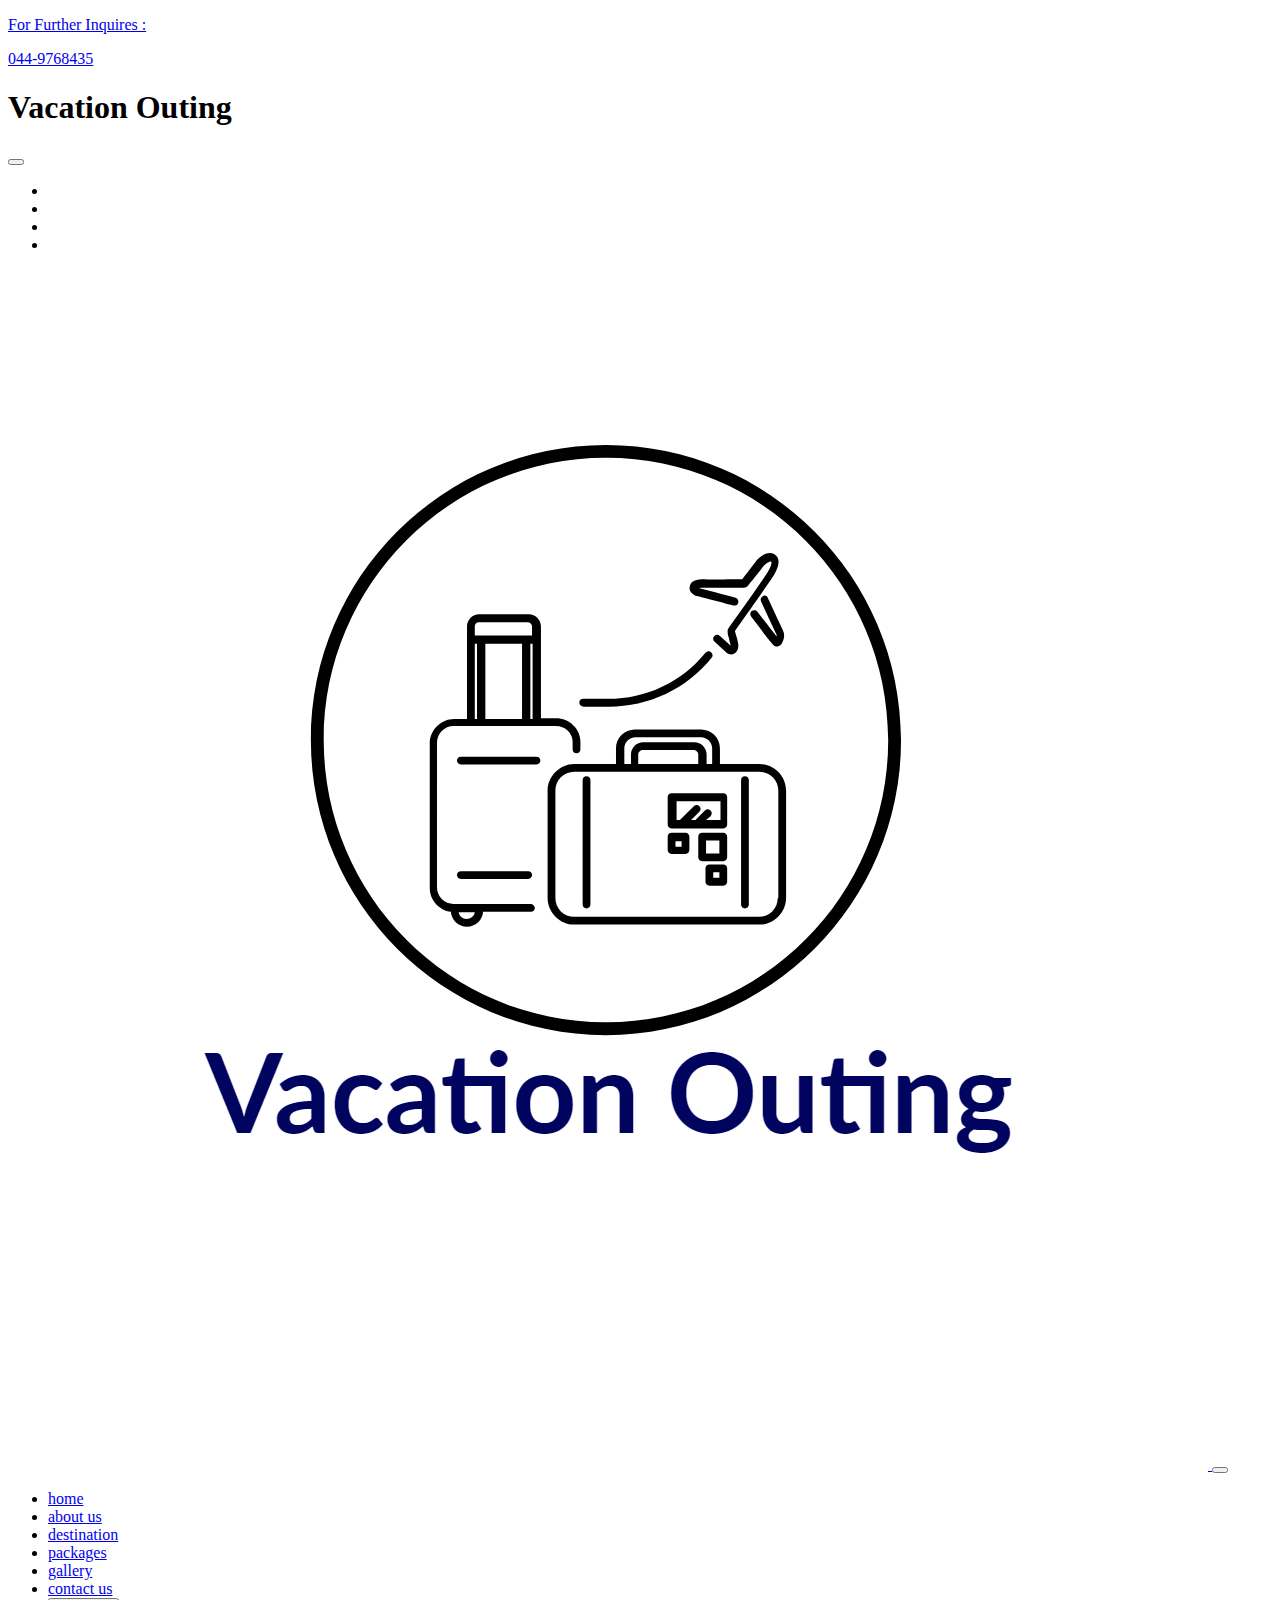
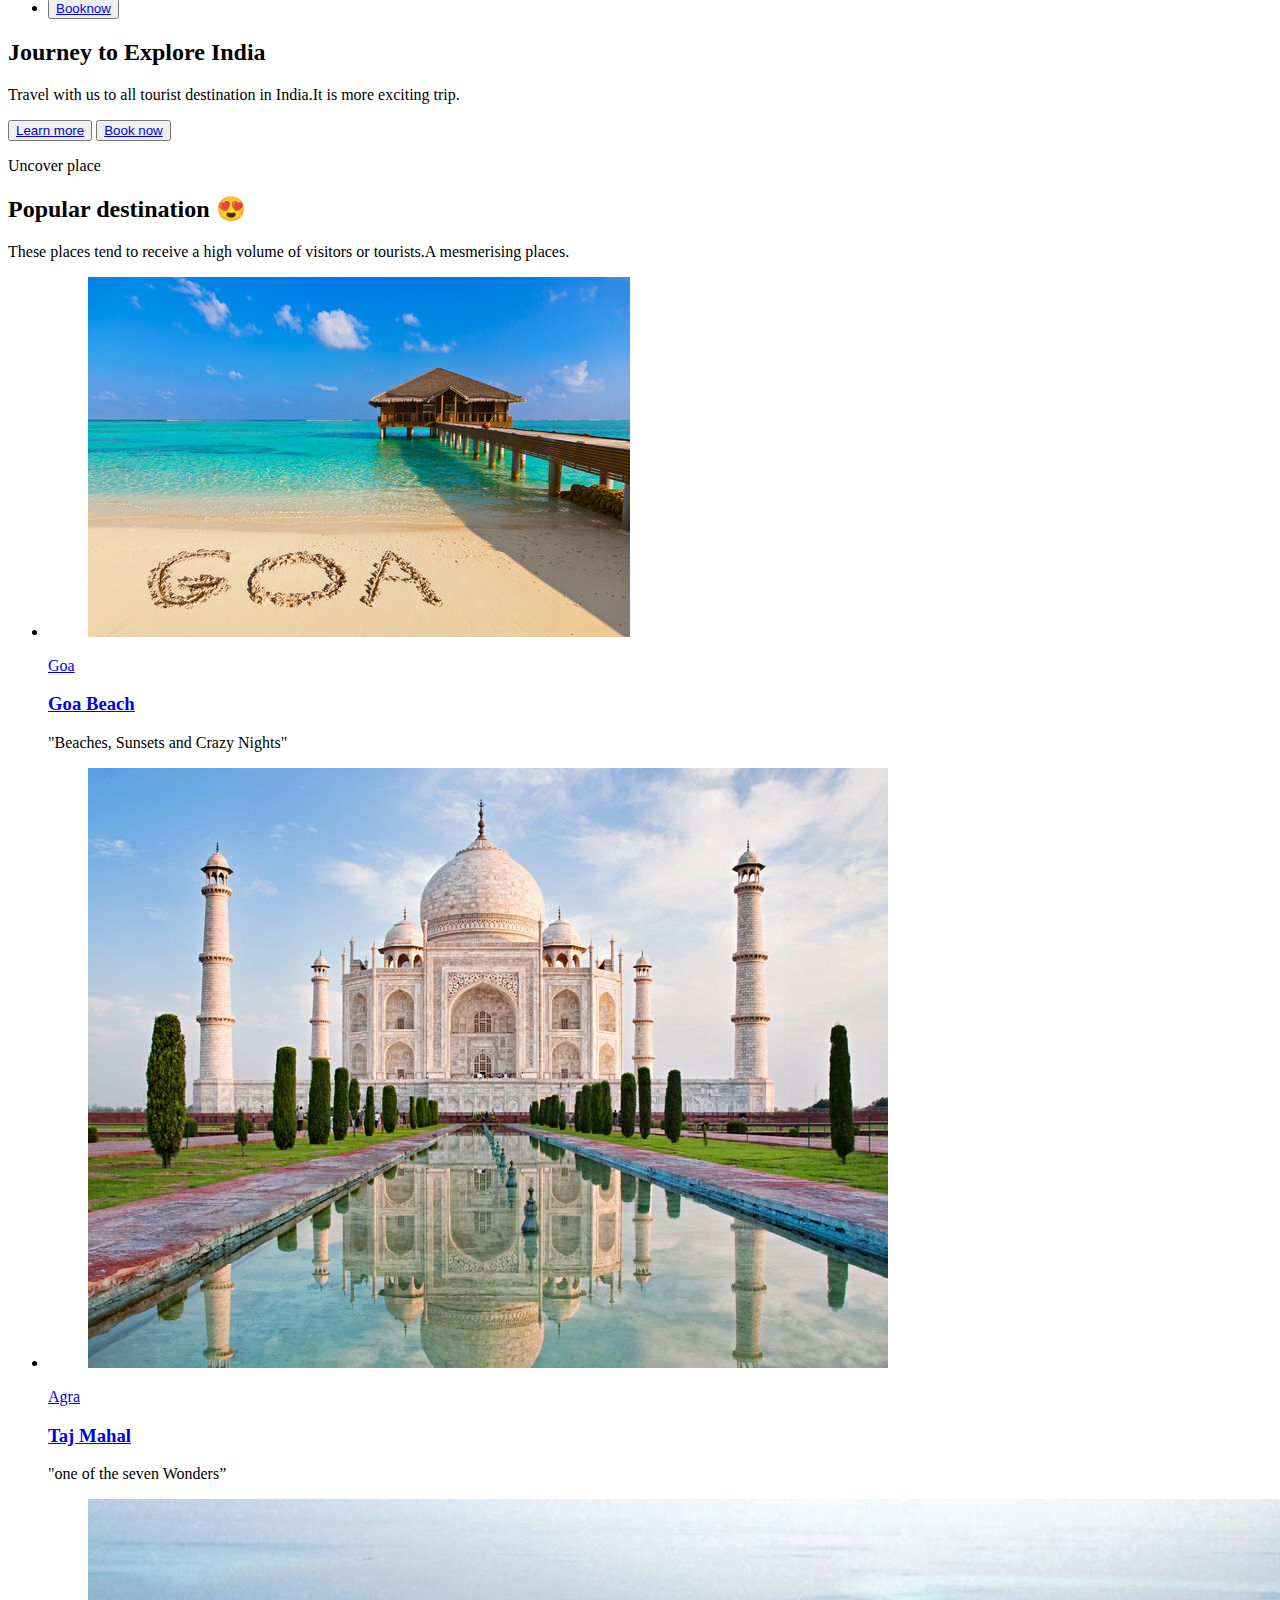
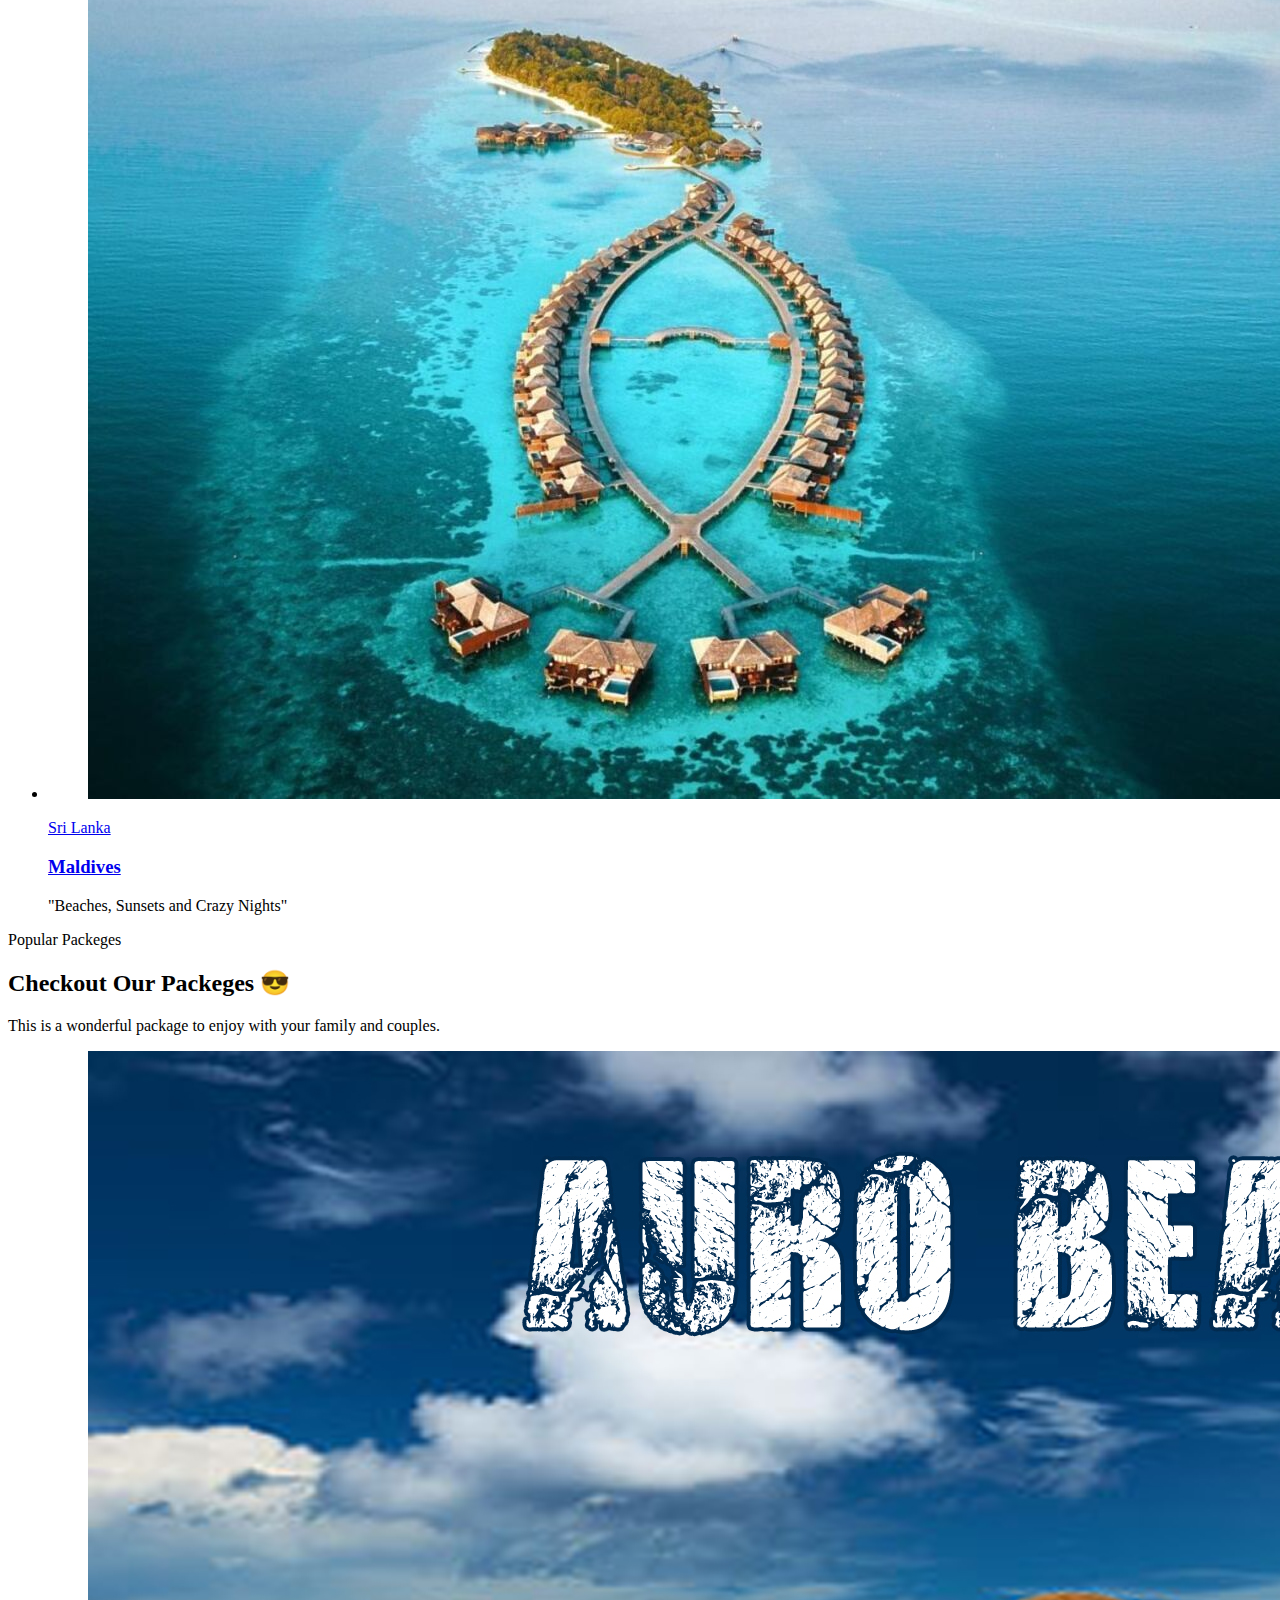
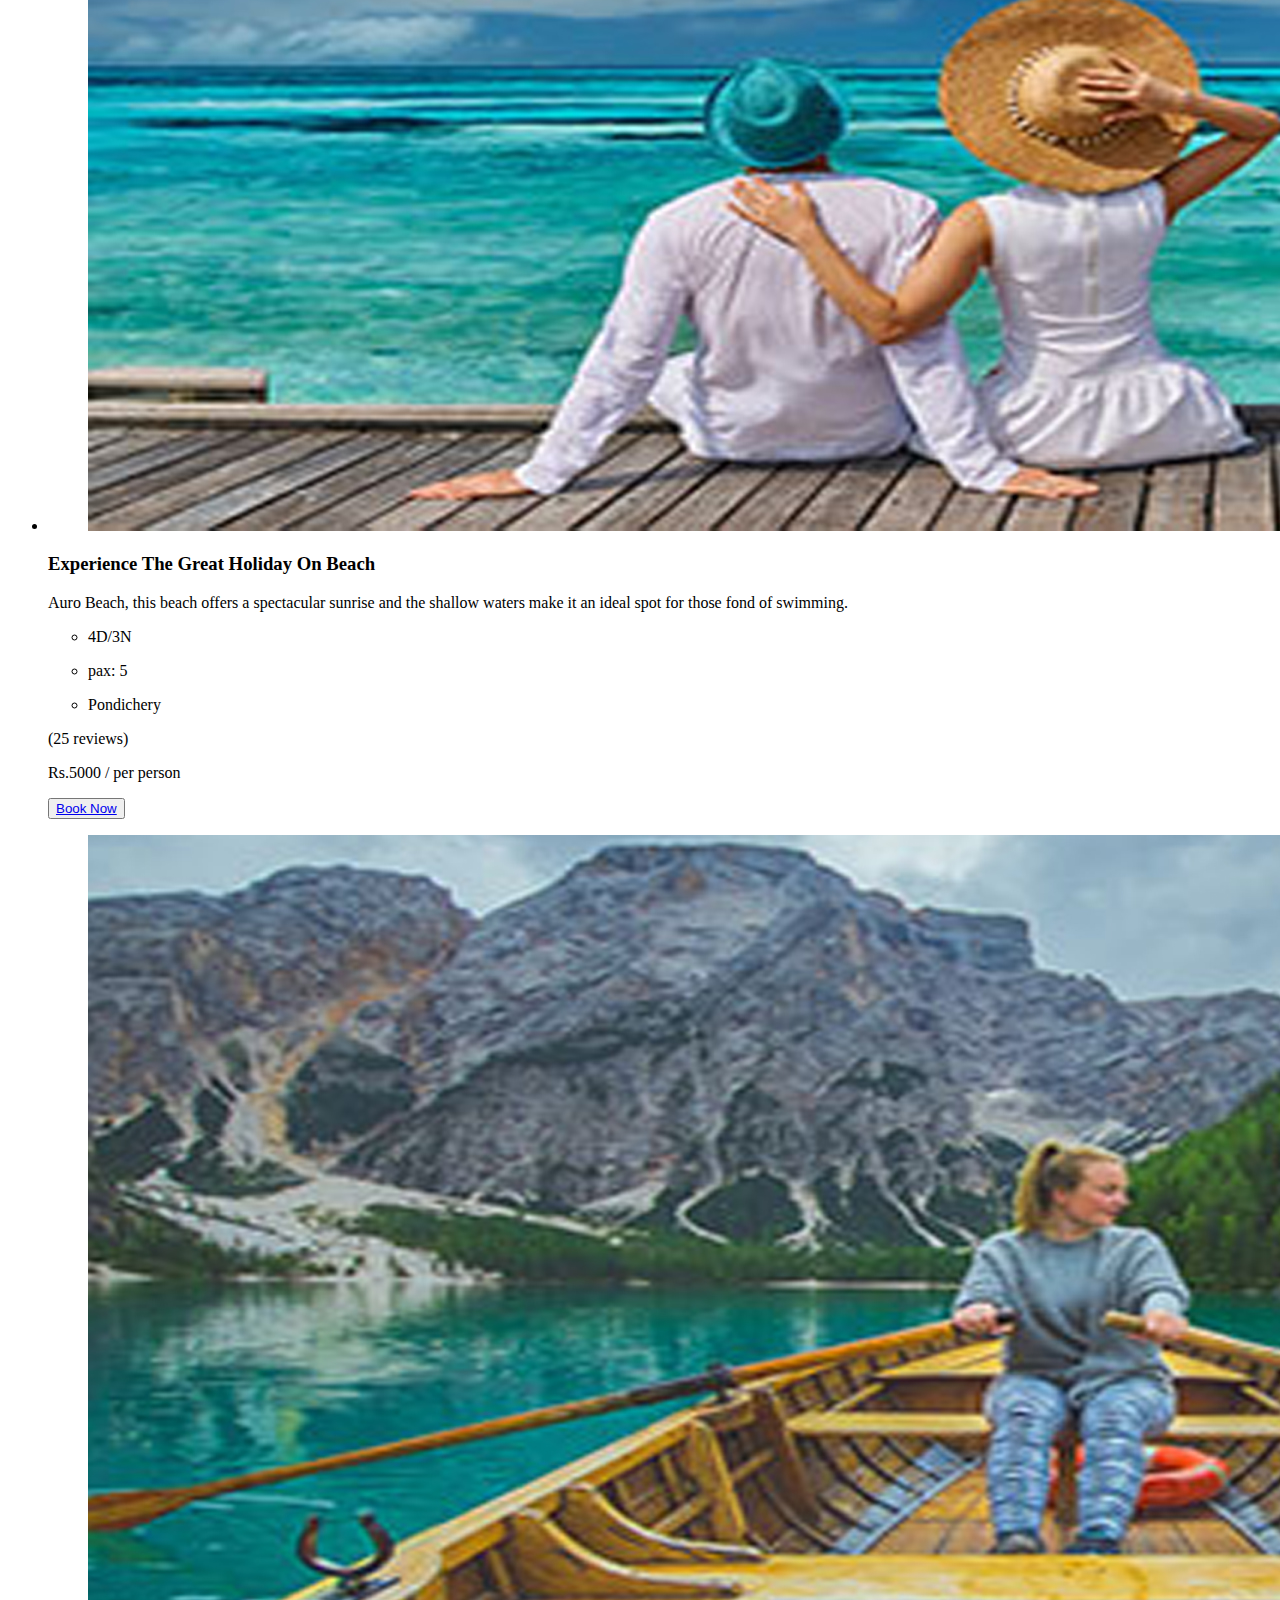
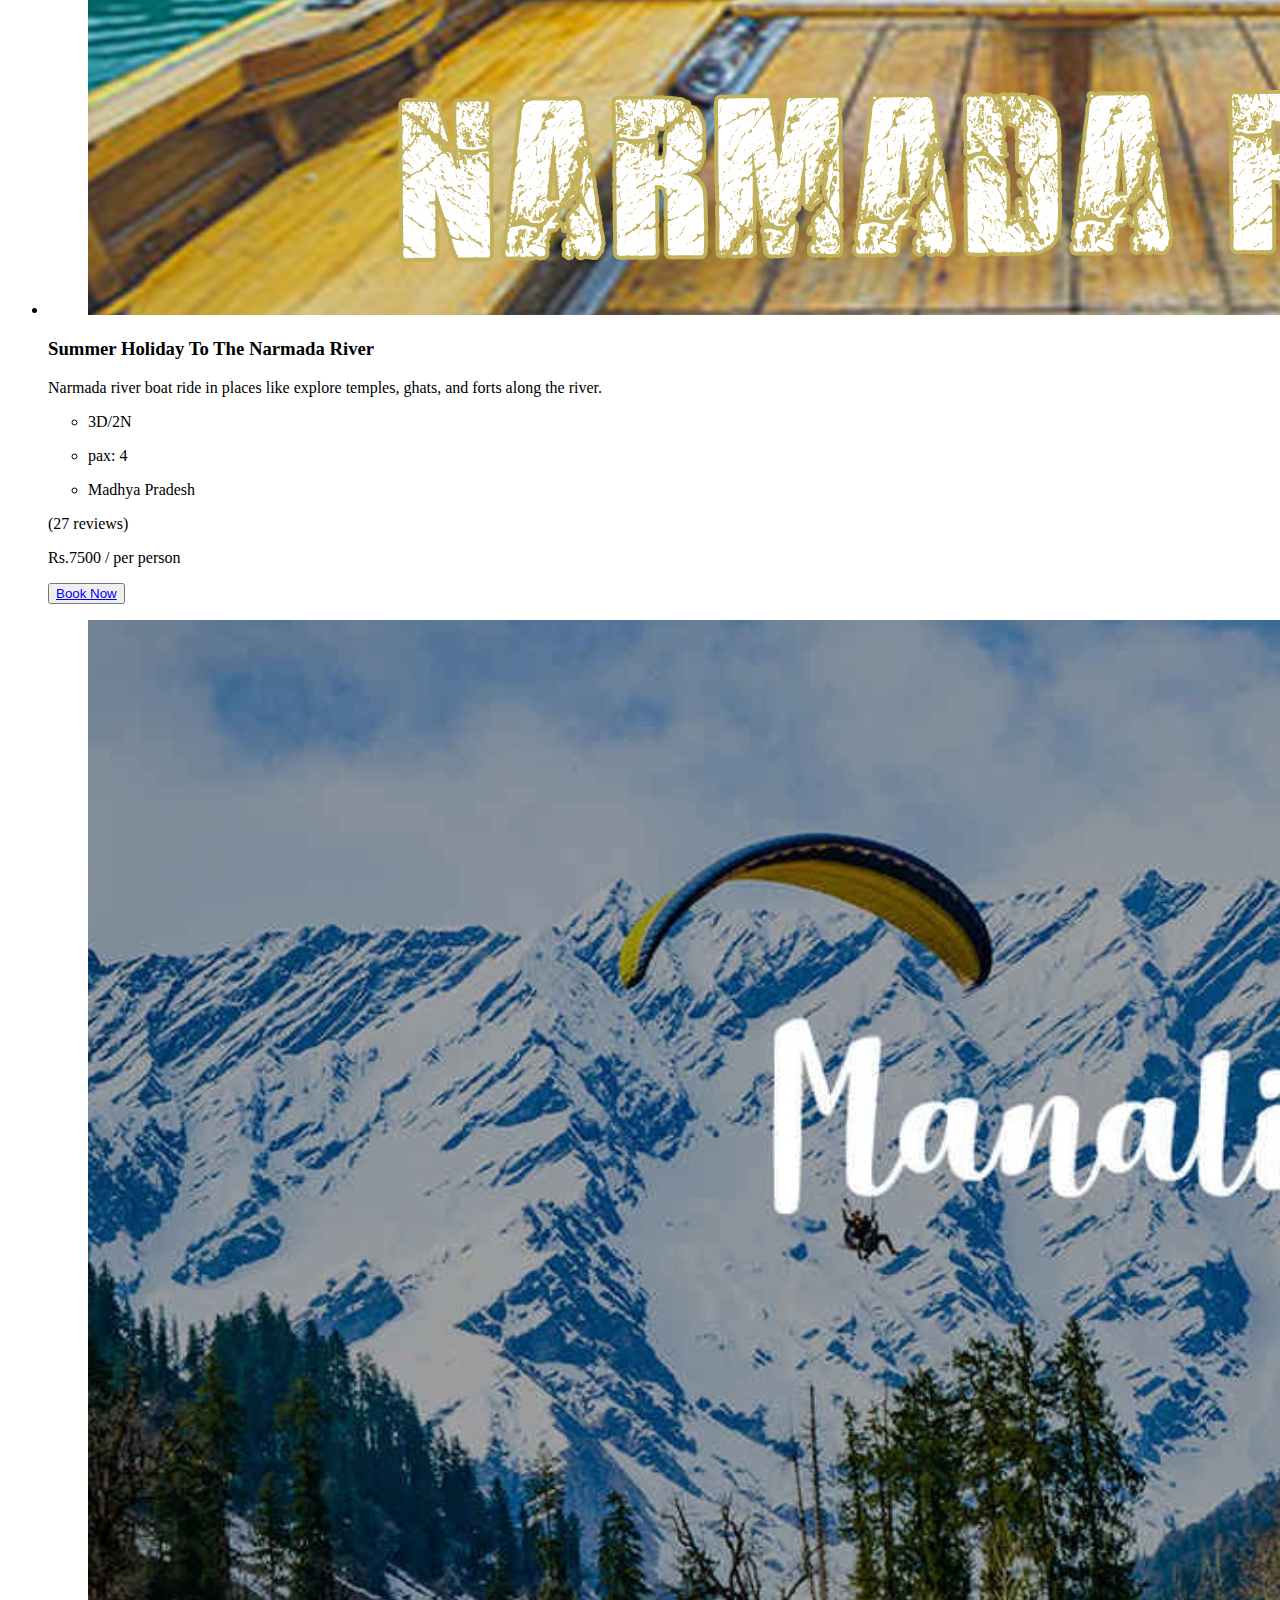
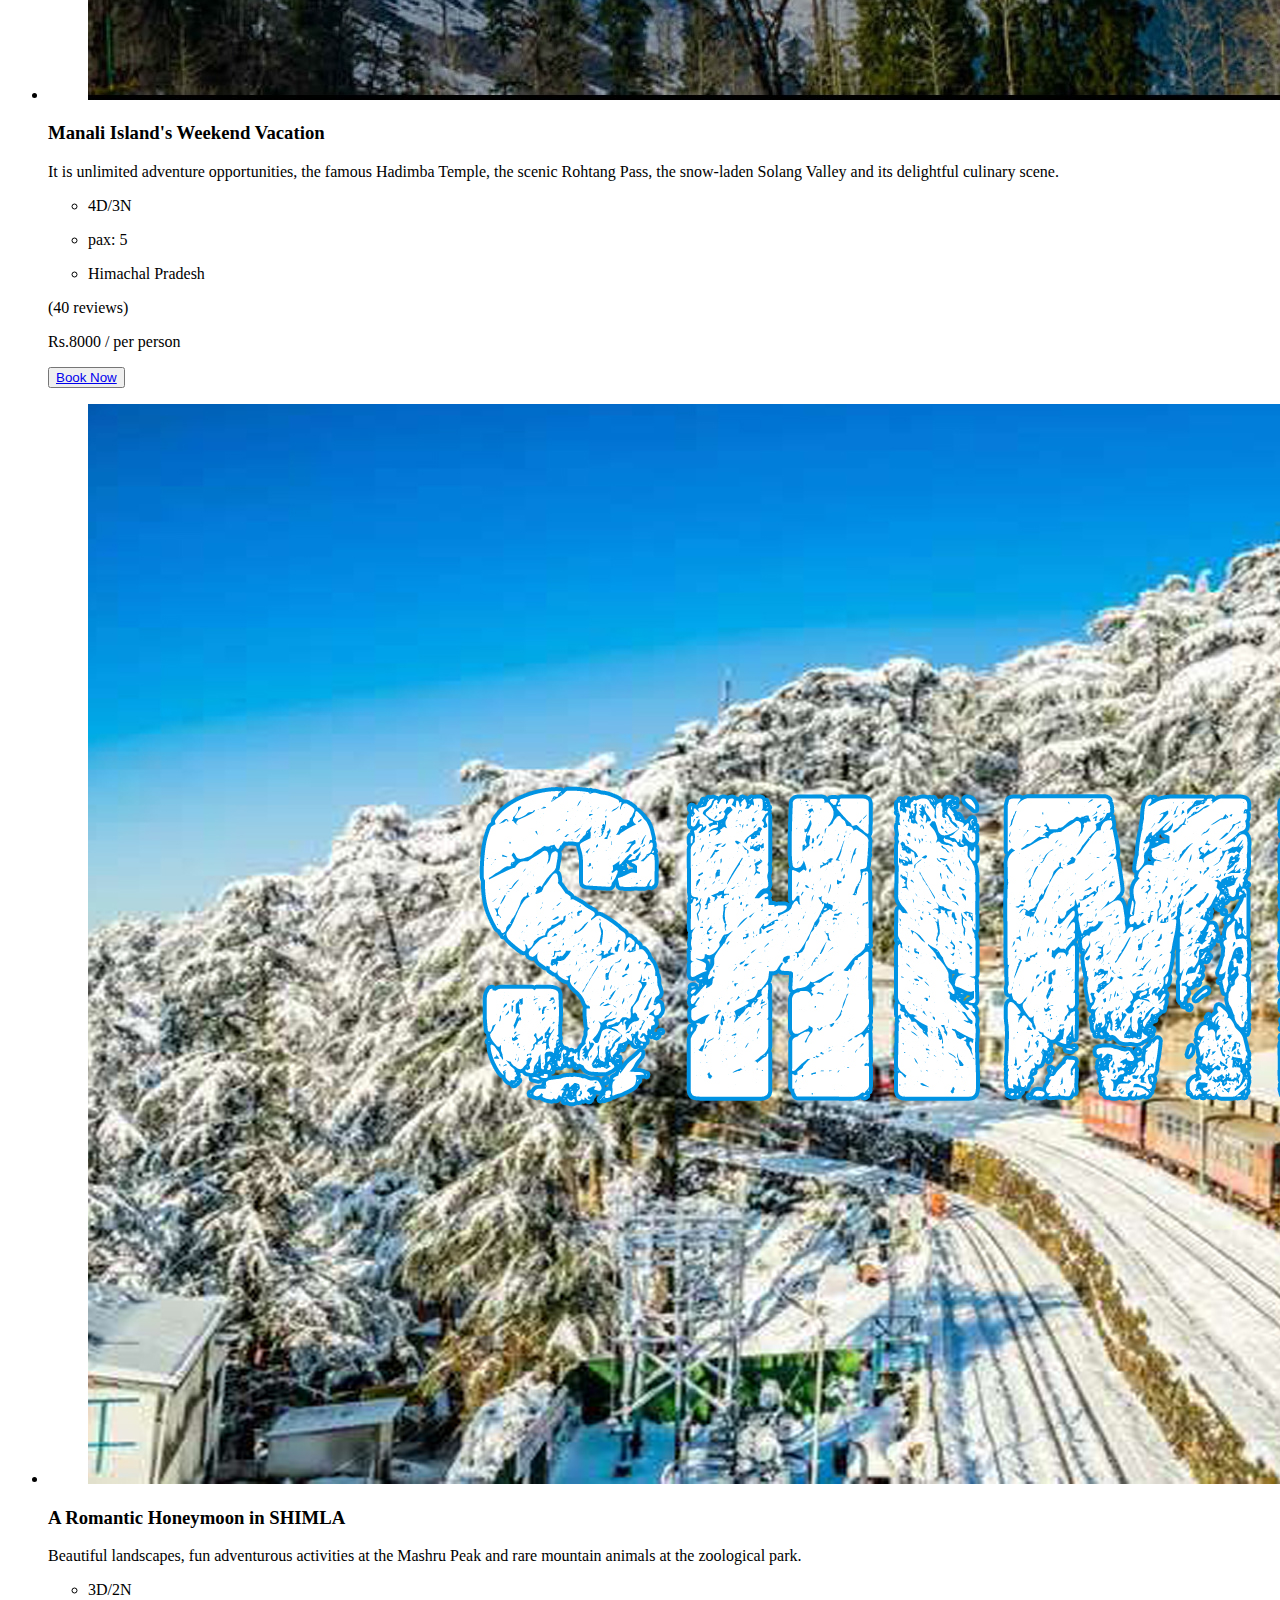
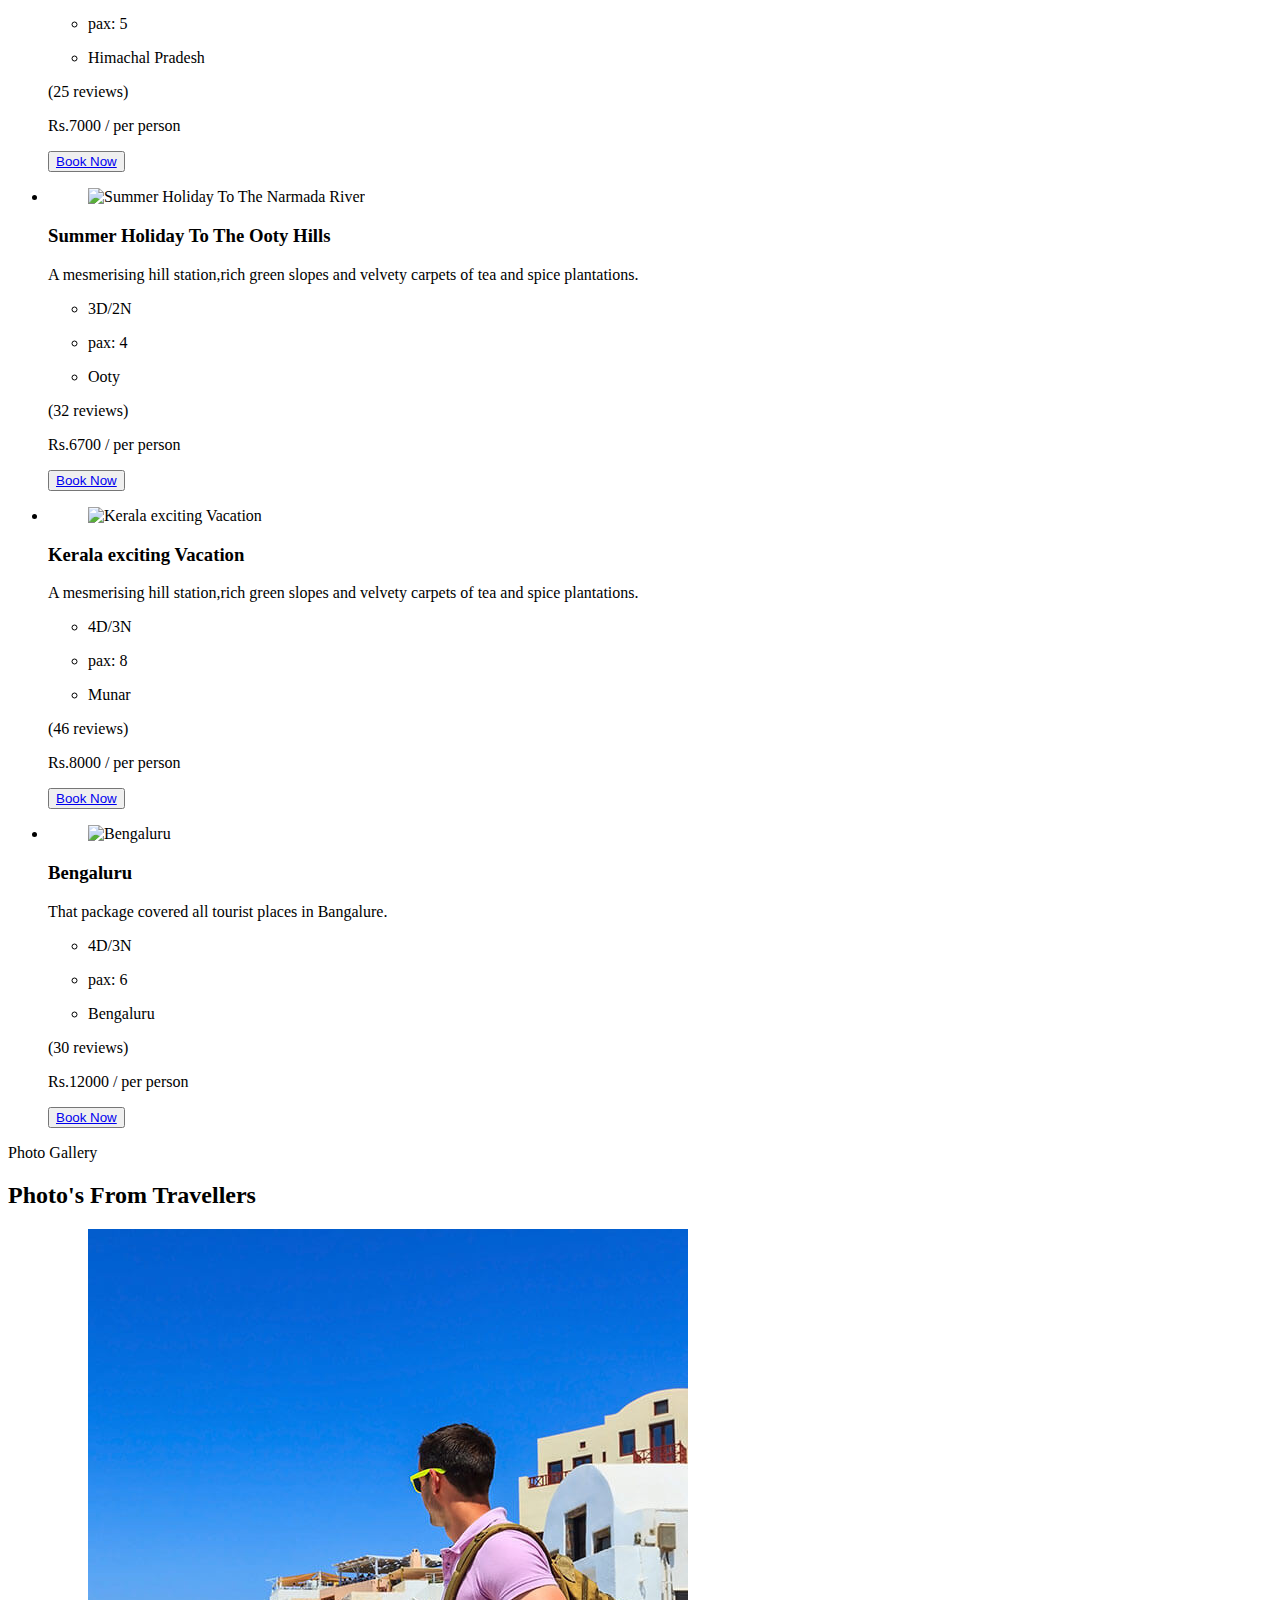
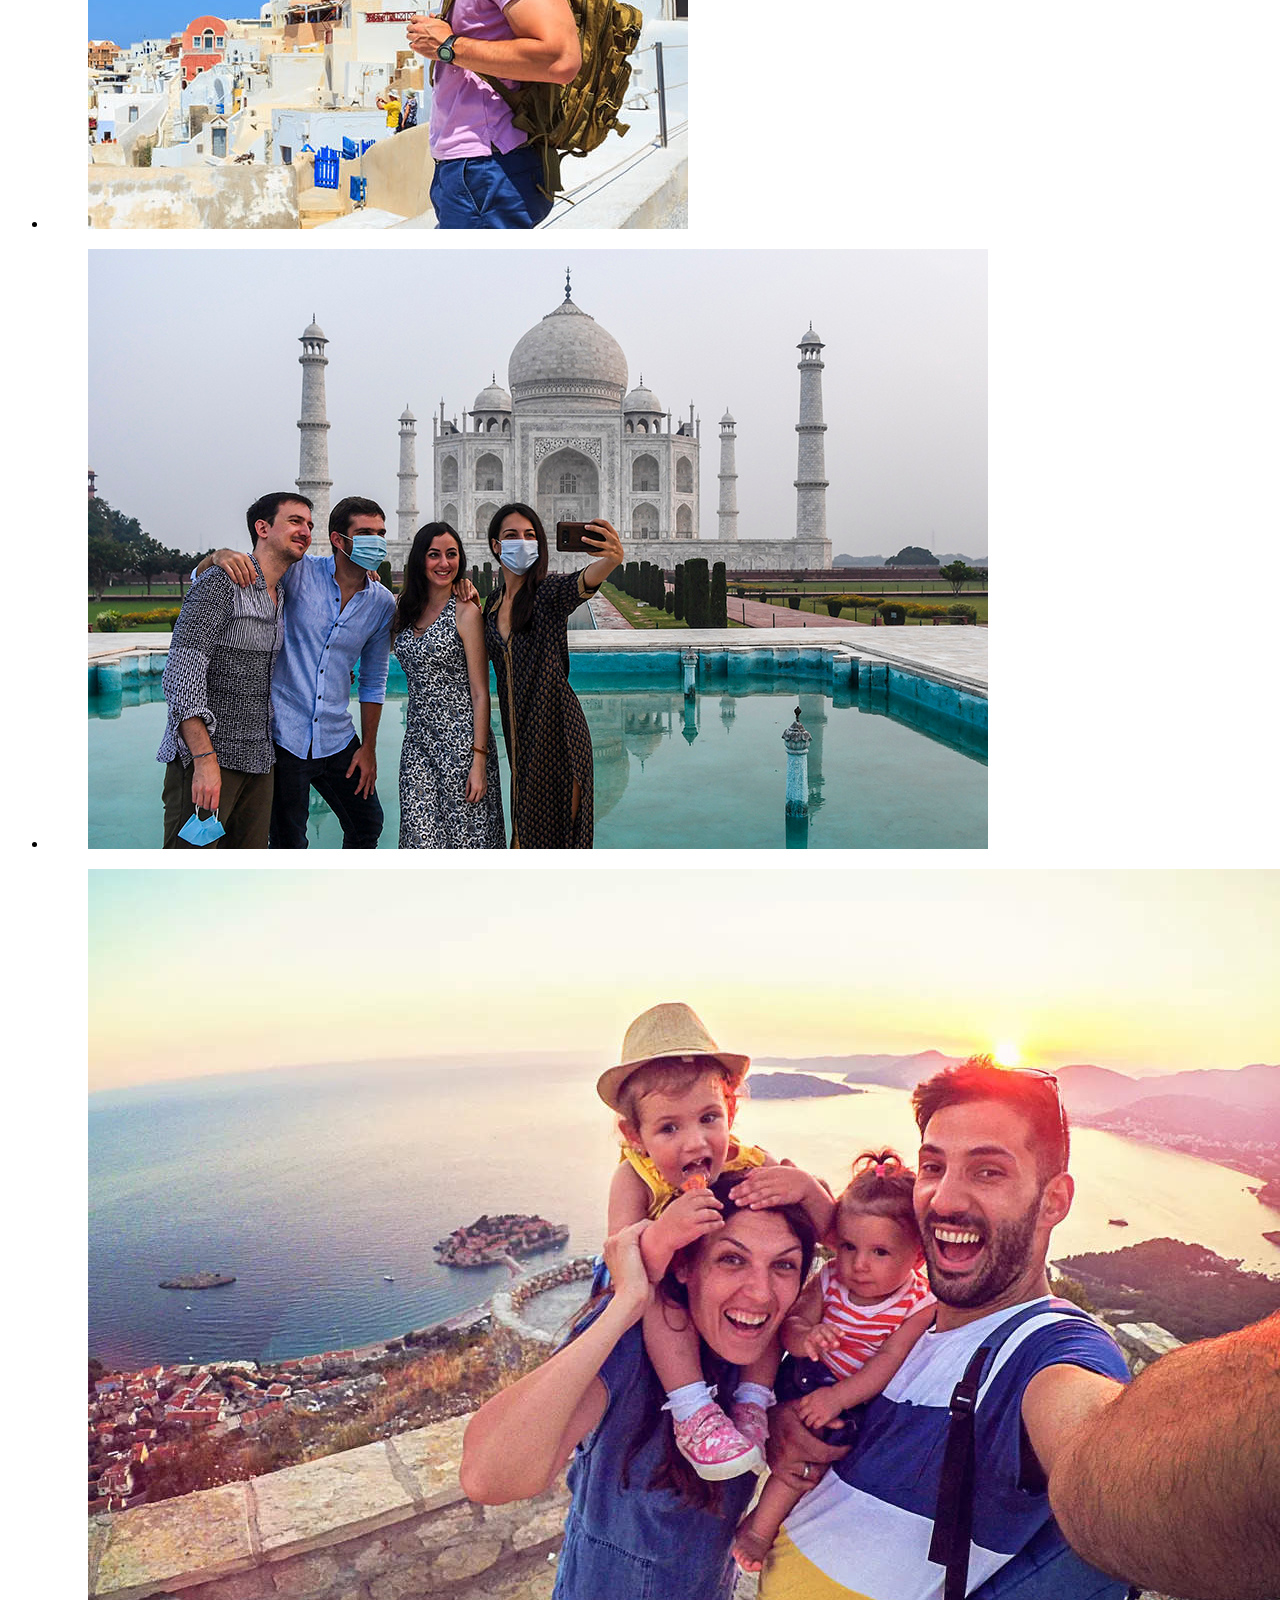
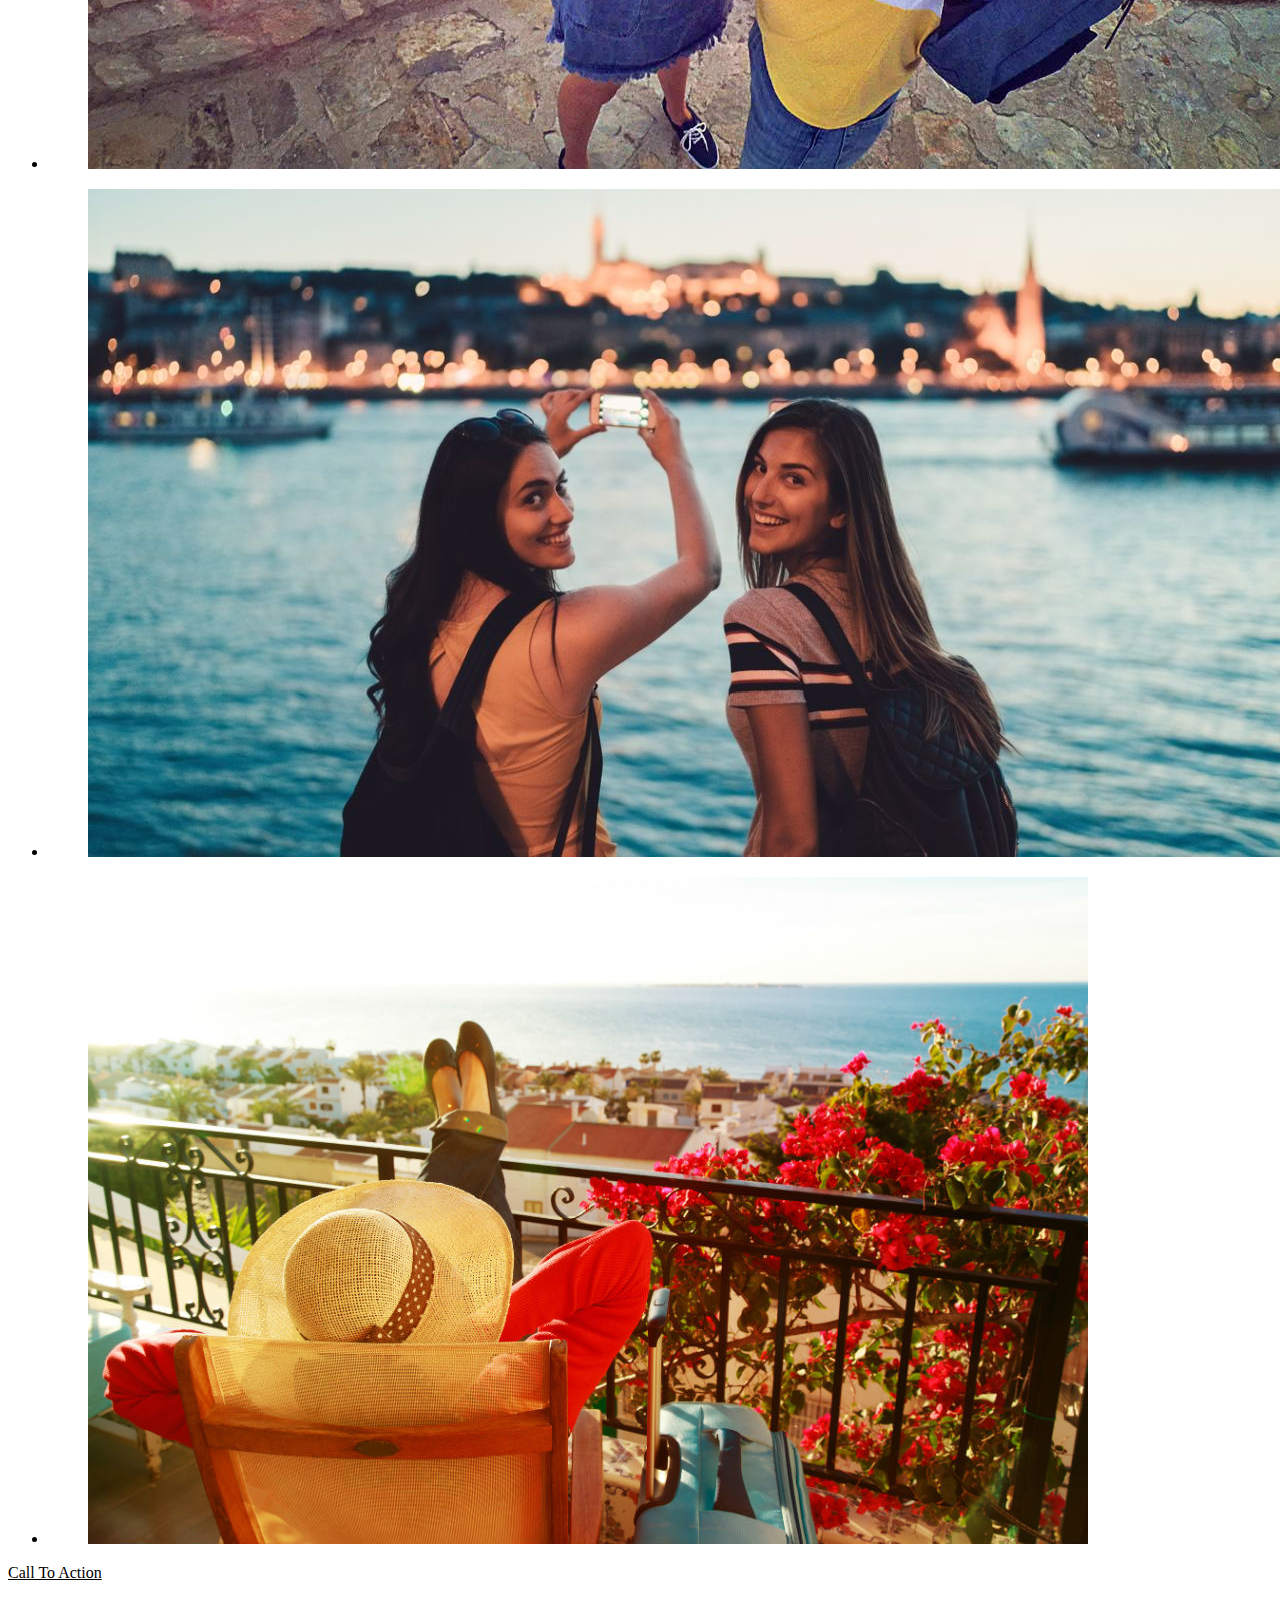
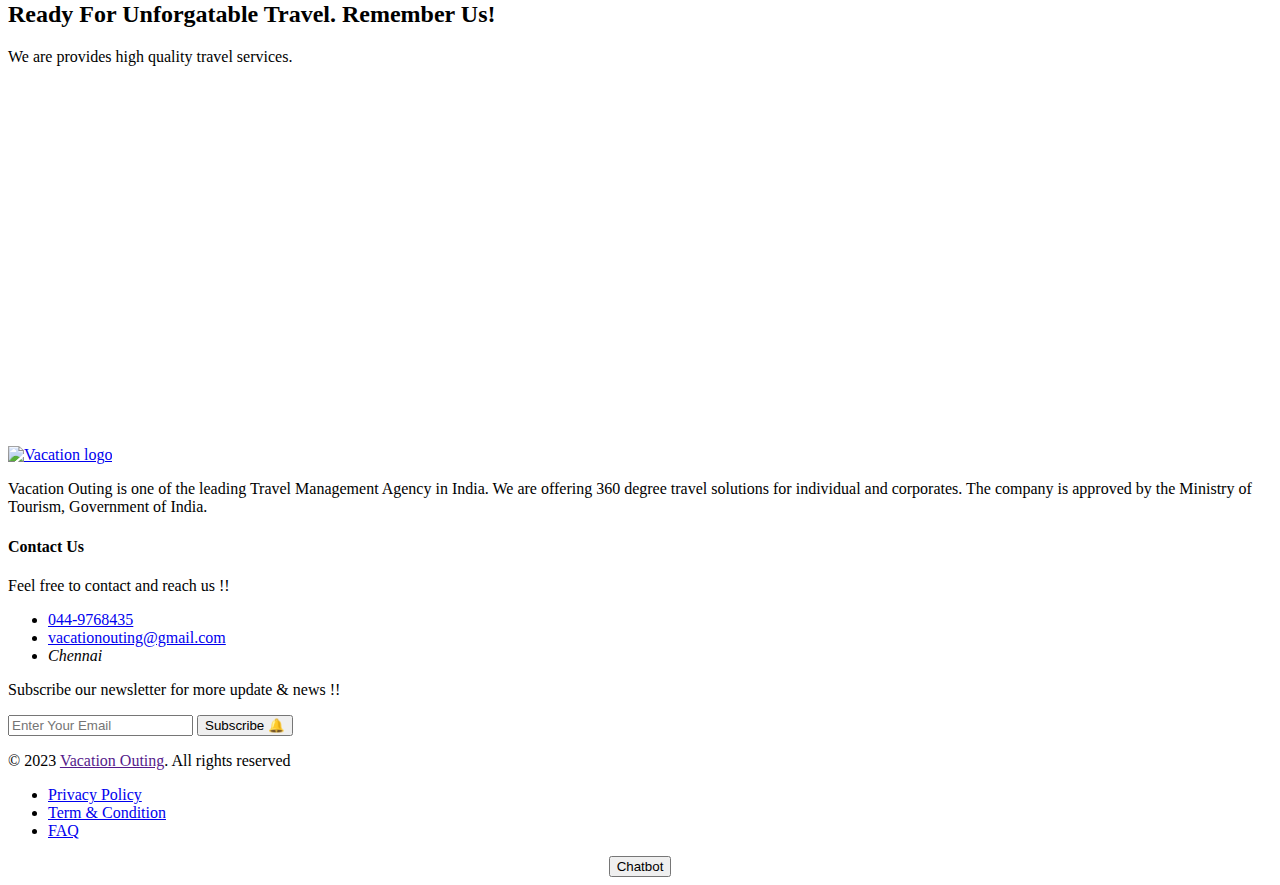
==== public/index.html @ 8213f313 "ap" ====
<!DOCTYPE html>
<html lang="en">
  <head>
    <meta charset="UTF-8" />
    <meta http-equiv="X-UA-Compatible" content="IE=edge" />
    <meta name="viewport" content="width=device-width, initial-scale=1.0" />
    <title>Vacation Outing</title>

    <!-- 
    - favicon
  -->
    <link rel="shortcut icon" href="/favicon.png" type="image/svg+xml" />

    <!-- 
    - custom css link
  -->
  <link rel="stylesheet" type="text/css" href="/assets/css/style.css">


    <!-- 
    - google font link
  -->
    <link rel="preconnect" href="https://fonts.googleapis.com" />
    <link rel="preconnect" href="https://fonts.gstatic.com" crossorigin />
    <link
      href="https://fonts.googleapis.com/css2?family=Montserrat:wght@500;600;700;800&family=Poppins:wght@400;500;600;700&display=swap"
      rel="stylesheet"
    />
  </head>

  <body id="top">
    <!-- 
    - #HEADER
  -->

    <header class="header" data-header>
      <div class="overlay" data-overlay></div>

      <div class="header-top">
        <div class="container">
          <a href="tel:044-9768435" class="helpline-box">
            <div class="icon-box">
              <ion-icon name="call-outline"></ion-icon>
            </div>

            <div class="wrapper">
              <p class="helpline-title">For Further Inquires :</p>

              <p class="helpline-number">044-9768435</p>
            </div>
          </a>
          <div id="logo">
            <h1>Vacation Outing</h1>
          </div>
          <div class="header-btn-group">
            <button
              class="nav-open-btn"
              aria-label="Open Menu"
              data-nav-open-btn
            >
              <ion-icon name="menu-outline"></ion-icon>
            </button>
          </div>
        </div>
      </div>

      <div class="header-bottom">
        <div class="container">
          <ul class="social-list">
            <li>
              <a
                href="https://www.facebook.com/profile.php?id=61554206121637"
                target="_blank"
                class="social-link"
              >
                <ion-icon name="logo-facebook"></ion-icon>
              </a>
            </li>

            <li>
              <a
                href="https://twitter.com/Vacationouting?t=WbRJ2imHvY2-wuymKoFOcQ&s=09"
                target="_blank"
                class="social-link"
              >
                <ion-icon name="logo-twitter"></ion-icon>
              </a>
            </li>

            <li>
              <a
                href="https://www.instagram.com/vacation_outing/"
                target="_blank"
                class="social-link"
              >
                <ion-icon name="logo-instagram"></ion-icon>
              </a>
            </li>

            <li>
              <a
                href="https://youtube.com/@appulovecreation2304?si=DYb6p_PRptoyEhKr"
                target="_blank"
                class="social-link"
              >
                <ion-icon name="logo-youtube"></ion-icon>
              </a>
            </li>
          </ul>

          <nav class="navbar" data-navbar>
            <div class="navbar-top">
              <a href="#" class="logo">
                <img src="./assets/images/logo-blue.svg" alt="Vacation logo" />
              </a>

              <button
                class="nav-close-btn"
                aria-label="Close Menu"
                data-nav-close-btn
              >
                <ion-icon name="close-outline"></ion-icon>
              </button>
            </div>

            <ul class="navbar-list">
              <li>
                <a href="#home" class="navbar-link" data-nav-link>home</a>
              </li>

              <li>
                <a href="#contact" class="navbar-link" data-nav-link
                  >about us</a
                >
              </li>

              <li>
                <a href="#destination" class="navbar-link" data-nav-link
                  >destination</a
                >
              </li>

              <li>
                <a href="#package" class="navbar-link" data-nav-link
                  >packages</a
                >
              </li>

              <li>
                <a href="#gallery" class="navbar-link" data-nav-link>gallery</a>
              </li>

              <li>
                <a href="#contact" class="navbar-link" data-nav-link
                  >contact us</a
                >
              </li>
              <li>
                <button>
                  <a
                    href="/bookingform"
                    target="_self"
                    class="btn btn-primary"
                    >Booknow</a
                  >
                </button>
                </li>
              </li>
            </ul>
          </nav>
        </div>
      </div>
    </header>

    <main>
      <article>
        <!-- 
        - #HERO
      -->

        <section class="hero" id="home">
          <div class="container">
            <h2 class="h1 hero-title">Journey to Explore India</h2>

            <p class="hero-text">
              Travel with us to all tourist destination in India.It is more
              exciting trip.
            </p>

            <div class="btn-group">
              <button>
                <a href="#contact" class="btn btn-primary">Learn more</a>
              </button>

              <button>
                <a href="#package" class="btn btn-secondary">Book now</a>
              </button>
            </div>
          </div>
        </section>

        <!-- 
        - #POPULAR
      -->

        <section class="popular" id="destination">
          <div class="container">
            <p class="section-subtitle">Uncover place</p>

            <h2 class="h2 section-title">Popular destination &#x1F60D;</h2>

            <p class="section-text">
              These places tend to receive a high volume of visitors or
              tourists.A mesmerising places.
            </p>

            <ul class="popular-list">
              <li>
                <div class="popular-card">
                  <figure class="card-img">
                    <img
                      src="./assets/images/popular-1.jpg"
                      alt="Goa Beach, Goa"
                      loading="lazy"
                    />
                  </figure>

                  <div class="card-content">
                    <div class="card-rating">
                      <ion-icon name="star"></ion-icon>
                      <ion-icon name="star"></ion-icon>
                      <ion-icon name="star"></ion-icon>
                      <ion-icon name="star"></ion-icon>
                      <ion-icon name="star"></ion-icon>
                    </div>

                    <p class="card-subtitle">
                      <a href="/goa" target="_blank"
                        >Goa</a
                      >
                    </p>

                    <h3 class="h3 card-title">
                      <a href="/goa" target="_blank"
                        >Goa Beach</a
                      >
                    </h3>

                    <p class="card-text">"Beaches, Sunsets and Crazy Nights"</p>
                  </div>
                </div>
              </li>

              <li>
                <div class="popular-card">
                  <figure class="card-img">
                    <img
                      src="./assets/images/popular-2.jpg"
                      alt="Taj Mahal, Agra"
                      loading="lazy"
                    />
                  </figure>

                  <div class="card-content">
                    <div class="card-rating">
                      <ion-icon name="star"></ion-icon>
                      <ion-icon name="star"></ion-icon>
                      <ion-icon name="star"></ion-icon>
                      <ion-icon name="star"></ion-icon>
                      <ion-icon name="star"></ion-icon>
                    </div>

                    <p class="card-subtitle">
                      <a
                        href="/tajmahal"
                        target="_blank"
                        >Agra</a
                      >
                    </p>

                    <h3 class="h3 card-title">
                      <a
                        href="/tajmahal"
                        target="_blank"
                        >Taj Mahal</a
                      >
                    </h3>

                    <p class="card-text">"one of the seven Wonders”</p>
                  </div>
                </div>
              </li>

              <li>
                <div class="popular-card">
                  <figure class="card-img">
                    <img
                      src="./assets/images/popular-3.jpg"
                      alt="Maldives, Sri Lanka"
                      loading="lazy"
                    />
                  </figure>

                  <div class="card-content">
                    <div class="card-rating">
                      <ion-icon name="star"></ion-icon>
                      <ion-icon name="star"></ion-icon>
                      <ion-icon name="star"></ion-icon>
                      <ion-icon name="star"></ion-icon>
                      <ion-icon name="star"></ion-icon>
                    </div>

                    <p class="card-subtitle">
                      <a
                        href="maldives"
                        target="_blank"
                        >Sri Lanka</a
                      >
                    </p>

                    <h3 class="h3 card-title">
                      <a
                        href="maldives"
                        target="_blank"
                        >Maldives</a
                      >
                    </h3>

                    <p class="card-text">"Beaches, Sunsets and Crazy Nights"</p>
                  </div>
                </div>
              </li>
            </ul>
          </div>
        </section>

        <!-- 
        - #PACKAGE
      -->

        <section class="package" id="package">
          <div class="container">
            <p class="section-subtitle">Popular Packeges</p>

            <h2 class="h2 section-title">Checkout Our Packeges &#128526;</h2>

            <p class="section-text">
              This is a wonderful package to enjoy with your family and couples.
            </p>

            <ul class="package-list">
              <li>
                <div class="package-card">
                  <figure class="card-banner">
                    <img
                      src="./assets/images/packege-1.jpg"
                      alt="Experience The Great Holiday On Beach"
                      loading="lazy"
                    />
                  </figure>

                  <div class="card-content">
                    <h3 class="h3 card-title">
                      Experience The Great Holiday On Beach
                    </h3>

                    <p class="card-text">
                      Auro Beach, this beach offers a spectacular sunrise and
                      the shallow waters make it an ideal spot for those fond of
                      swimming.
                    </p>

                    <ul class="card-meta-list">
                      <li class="card-meta-item">
                        <div class="meta-box">
                          <ion-icon name="time"></ion-icon>

                          <p class="text">4D/3N</p>
                        </div>
                      </li>

                      <li class="card-meta-item">
                        <div class="meta-box">
                          <ion-icon name="people"></ion-icon>

                          <p class="text">pax: 5</p>
                        </div>
                      </li>

                      <li class="card-meta-item">
                        <div class="meta-box">
                          <ion-icon name="location"></ion-icon>

                          <p class="text">Pondichery</p>
                        </div>
                      </li>
                    </ul>
                  </div>

                  <div class="card-price">
                    <div class="wrapper">
                      <p class="reviews">(25 reviews)</p>

                      <div class="card-rating">
                        <ion-icon name="star"></ion-icon>
                        <ion-icon name="star"></ion-icon>
                        <ion-icon name="star"></ion-icon>
                        <ion-icon name="star"></ion-icon>
                        <ion-icon name="star"></ion-icon>
                      </div>
                    </div>

                    <p class="price">
                      Rs.5000
                      <span>/ per person</span>
                    </p>

                    <button>
                      <a
                        href="/Pondichery"
                        target="_blank"
                        class="btn btn-secondary"
                        >Book Now</a
                      >
                    </button>
                  </div>
                </div>
              </li>

              <li>
                <div class="package-card">
                  <figure class="card-banner">
                    <img
                      src="./assets/images/packege-2.jpg"
                      alt="Summer Holiday To The Narmada River"
                      loading="lazy"
                    />
                  </figure>

                  <div class="card-content">
                    <h3 class="h3 card-title">
                      Summer Holiday To The Narmada River
                    </h3>

                    <p class="card-text">
                      Narmada river boat ride in places like explore temples,
                      ghats, and forts along the river.
                    </p>

                    <ul class="card-meta-list">
                      <li class="card-meta-item">
                        <div class="meta-box">
                          <ion-icon name="time"></ion-icon>

                          <p class="text">3D/2N</p>
                        </div>
                      </li>

                      <li class="card-meta-item">
                        <div class="meta-box">
                          <ion-icon name="people"></ion-icon>

                          <p class="text">pax: 4</p>
                        </div>
                      </li>

                      <li class="card-meta-item">
                        <div class="meta-box">
                          <ion-icon name="location"></ion-icon>

                          <p class="text">Madhya Pradesh</p>
                        </div>
                      </li>
                    </ul>
                  </div>

                  <div class="card-price">
                    <div class="wrapper">
                      <p class="reviews">(27 reviews)</p>

                      <div class="card-rating">
                        <ion-icon name="star"></ion-icon>
                        <ion-icon name="star"></ion-icon>
                        <ion-icon name="star"></ion-icon>
                        <ion-icon name="star"></ion-icon>
                        <ion-icon name="star"></ion-icon>
                      </div>
                    </div>

                    <p class="price">
                      Rs.7500
                      <span>/ per person</span>
                    </p>

                    <button>
                      <a
                        href="/NarmadaRiver"
                        target="_blank"
                        class="btn btn-secondary"
                        >Book Now</a
                      >
                    </button>
                  </div>
                </div>
              </li>

              <li>
                <div class="package-card">
                  <figure class="card-banner">
                    <img
                      src="./assets/images/packege-3.jpg"
                      alt="Manali Island's Weekend Vacation"
                      loading="lazy"
                    />
                  </figure>

                  <div class="card-content">
                    <h3 class="h3 card-title">
                      Manali Island's Weekend Vacation
                    </h3>

                    <p class="card-text">
                      It is unlimited adventure opportunities, the famous
                      Hadimba Temple, the scenic Rohtang Pass, the snow-laden
                      Solang Valley and its delightful culinary scene.
                    </p>

                    <ul class="card-meta-list">
                      <li class="card-meta-item">
                        <div class="meta-box">
                          <ion-icon name="time"></ion-icon>

                          <p class="text">4D/3N</p>
                        </div>
                      </li>

                      <li class="card-meta-item">
                        <div class="meta-box">
                          <ion-icon name="people"></ion-icon>

                          <p class="text">pax: 5</p>
                        </div>
                      </li>

                      <li class="card-meta-item">
                        <div class="meta-box">
                          <ion-icon name="location"></ion-icon>

                          <p class="text">Himachal Pradesh</p>
                        </div>
                      </li>
                    </ul>
                  </div>

                  <div class="card-price">
                    <div class="wrapper">
                      <p class="reviews">(40 reviews)</p>

                      <div class="card-rating">
                        <ion-icon name="star"></ion-icon>
                        <ion-icon name="star"></ion-icon>
                        <ion-icon name="star"></ion-icon>
                        <ion-icon name="star"></ion-icon>
                        <ion-icon name="star"></ion-icon>
                      </div>
                    </div>

                    <p class="price">
                      Rs.8000
                      <span>/ per person</span>
                    </p>

                    <button>
                      <a
                        href="/manali"
                        target="_blank"
                        class="btn btn-secondary"
                        >Book Now</a
                      >
                    </button>
                  </div>
                </div>
              </li>
            </ul>

            <ul class="package-list">
              <li>
                <div class="package-card">
                  <figure class="card-banner">
                    <img
                      src="./assets/images/packege-4.jpg"
                      alt="A Romantic Honeymoon in SHIMLA"
                      loading="lazy"
                    />
                  </figure>

                  <div class="card-content">
                    <h3 class="h3 card-title">
                      A Romantic Honeymoon in SHIMLA
                    </h3>

                    <p class="card-text">
                      Beautiful landscapes, fun adventurous activities at the
                      Mashru Peak and rare mountain animals at the zoological
                      park.
                    </p>

                    <ul class="card-meta-list">
                      <li class="card-meta-item">
                        <div class="meta-box">
                          <ion-icon name="time"></ion-icon>

                          <p class="text">3D/2N</p>
                        </div>
                      </li>

                      <li class="card-meta-item">
                        <div class="meta-box">
                          <ion-icon name="people"></ion-icon>

                          <p class="text">pax: 5</p>
                        </div>
                      </li>

                      <li class="card-meta-item">
                        <div class="meta-box">
                          <ion-icon name="location"></ion-icon>

                          <p class="text">Himachal Pradesh</p>
                        </div>
                      </li>
                    </ul>
                  </div>

                  <div class="card-price">
                    <div class="wrapper">
                      <p class="reviews">(25 reviews)</p>

                      <div class="card-rating">
                        <ion-icon name="star"></ion-icon>
                        <ion-icon name="star"></ion-icon>
                        <ion-icon name="star"></ion-icon>
                        <ion-icon name="star"></ion-icon>
                        <ion-icon name="star"></ion-icon>
                      </div>
                    </div>

                    <p class="price">
                      Rs.7000
                      <span>/ per person</span>
                    </p>

                    <button>
                      <a
                        href="/shimla"
                        target="_blank"
                        class="btn btn-secondary"
                        >Book Now</a
                      >
                    </button>
                  </div>
                </div>
              </li>

              <li>
                <div class="package-card">
                  <figure class="card-banner">
                    <img
                      src="./assets/images/packege-5.jpg"
                      alt="Summer Holiday To The Narmada River"
                      loading="lazy"
                    />
                  </figure>

                  <div class="card-content">
                    <h3 class="h3 card-title">
                      Summer Holiday To The Ooty Hills
                    </h3>

                    <p class="card-text">
                      A mesmerising hill station,rich green slopes and velvety
                      carpets of tea and spice plantations.
                    </p>

                    <ul class="card-meta-list">
                      <li class="card-meta-item">
                        <div class="meta-box">
                          <ion-icon name="time"></ion-icon>

                          <p class="text">3D/2N</p>
                        </div>
                      </li>

                      <li class="card-meta-item">
                        <div class="meta-box">
                          <ion-icon name="people"></ion-icon>

                          <p class="text">pax: 4</p>
                        </div>
                      </li>

                      <li class="card-meta-item">
                        <div class="meta-box">
                          <ion-icon name="location"></ion-icon>

                          <p class="text">Ooty</p>
                        </div>
                      </li>
                    </ul>
                  </div>

                  <div class="card-price">
                    <div class="wrapper">
                      <p class="reviews">(32 reviews)</p>

                      <div class="card-rating">
                        <ion-icon name="star"></ion-icon>
                        <ion-icon name="star"></ion-icon>
                        <ion-icon name="star"></ion-icon>
                        <ion-icon name="star"></ion-icon>
                        <ion-icon name="star"></ion-icon>
                      </div>
                    </div>

                    <p class="price">
                      Rs.6700
                      <span>/ per person</span>
                    </p>

                    <button>
                      <a
                        href="/ooty"
                        target="_blank"
                        class="btn btn-secondary"
                        >Book Now</a
                      >
                    </button>
                  </div>
                </div>
              </li>

              <li>
                <div class="package-card">
                  <figure class="card-banner">
                    <img
                      src="./assets/images/packege-6.jpg"
                      alt="Kerala  exciting Vacation"
                      loading="lazy"
                    />
                  </figure>

                  <div class="card-content">
                    <h3 class="h3 card-title">Kerala exciting Vacation</h3>

                    <p class="card-text">
                      A mesmerising hill station,rich green slopes and velvety
                      carpets of tea and spice plantations.
                    </p>

                    <ul class="card-meta-list">
                      <li class="card-meta-item">
                        <div class="meta-box">
                          <ion-icon name="time"></ion-icon>

                          <p class="text">4D/3N</p>
                        </div>
                      </li>

                      <li class="card-meta-item">
                        <div class="meta-box">
                          <ion-icon name="people"></ion-icon>

                          <p class="text">pax: 8</p>
                        </div>
                      </li>

                      <li class="card-meta-item">
                        <div class="meta-box">
                          <ion-icon name="location"></ion-icon>

                          <p class="text">Munar</p>
                        </div>
                      </li>
                    </ul>
                  </div>

                  <div class="card-price">
                    <div class="wrapper">
                      <p class="reviews">(46 reviews)</p>

                      <div class="card-rating">
                        <ion-icon name="star"></ion-icon>
                        <ion-icon name="star"></ion-icon>
                        <ion-icon name="star"></ion-icon>
                        <ion-icon name="star"></ion-icon>
                        <ion-icon name="star"></ion-icon>
                      </div>
                    </div>

                    <p class="price">
                      Rs.8000
                      <span>/ per person</span>
                    </p>

                    <button>
                      <a
                        href="/munar"
                        target="_blank"
                        class="btn btn-secondary"
                        >Book Now</a
                      >
                    </button>
                  </div>
                </div>
              </li>

              <li>
                <div class="package-card">
                  <figure class="card-banner">
                    <img
                      src="/assets/images/packege-7.jpg"
                      alt="Bengaluru"
                      loading="lazy"
                    />
                  </figure>

                  <div class="card-content">
                    <h3 class="h3 card-title">Bengaluru</h3>

                    <p class="card-text">
                      That package covered all tourist places in Bangalure.
                    </p>

                    <ul class="card-meta-list">
                      <li class="card-meta-item">
                        <div class="meta-box">
                          <ion-icon name="time"></ion-icon>

                          <p class="text">4D/3N</p>
                        </div>
                      </li>

                      <li class="card-meta-item">
                        <div class="meta-box">
                          <ion-icon name="people"></ion-icon>

                          <p class="text">pax: 6</p>
                        </div>
                      </li>

                      <li class="card-meta-item">
                        <div class="meta-box">
                          <ion-icon name="location"></ion-icon>

                          <p class="text">Bengaluru</p>
                        </div>
                      </li>
                    </ul>
                  </div>

                  <div class="card-price">
                    <div class="wrapper">
                      <p class="reviews">(30 reviews)</p>

                      <div class="card-rating">
                        <ion-icon name="star"></ion-icon>
                        <ion-icon name="star"></ion-icon>
                        <ion-icon name="star"></ion-icon>
                        <ion-icon name="star"></ion-icon>
                        <ion-icon name="star"></ion-icon>
                      </div>
                    </div>

                    <p class="price">
                      Rs.12000
                      <span>/ per person</span>
                    </p>

                    <button>
                      <a href="/bangalore"target="_blank"class="btn btn-secondary">Book Now</a>
                    </button>
                  </div>
                </div>
              </li>
            </ul>
          </div>
        </section>

        <!-- 
        - #GALLERY
      -->

        <section class="gallery" id="gallery">
          <div class="container">
            <p class="section-subtitle">Photo Gallery</p>

            <h2 class="h2 section-title">Photo's From Travellers</h2>

            <ul class="gallery-list">
              <li class="gallery-item">
                <figure class="gallery-image">
                  <img
                    src="./assets/images/gallery-1.jpg"
                    alt="Gallery image"
                  />
                </figure>
              </li>

              <li class="gallery-item">
                <figure class="gallery-image">
                  <img
                    src="./assets/images/gallery-2.jpg"
                    alt="Gallery image"
                  />
                </figure>
              </li>

              <li class="gallery-item">
                <figure class="gallery-image">
                  <img
                    src="./assets/images/gallery-3.jpg"
                    alt="Gallery image"
                  />
                </figure>
              </li>

              <li class="gallery-item">
                <figure class="gallery-image">
                  <img
                    src="./assets/images/gallery-4.jpg"
                    alt="Gallery image"
                  />
                </figure>
              </li>

              <li class="gallery-item">
                <figure class="gallery-image">
                  <img
                    src="./assets/images/gallery-5.jpg"
                    alt="Gallery image"
                  />
                </figure>
              </li>
            </ul>
          </div>
        </section>

        <!-- 
        - #CTA
      -->

        <section class="cta" >
          <div class="container">
            <div class="cta-content">
              <p class="section-subtitle"><u>Call To Action</u></p>

              <h2 class="h2 section-title">
                Ready For Unforgatable Travel. Remember Us!
              </h2>

              <p class="section-text">
                We are provides high quality travel services.
              </p>
            </div>

            <div class="video-container">
              
                <video src="/assets/vacation outing.mp4" autoplay muted loop width="640" height="360"></video>
            </div>
          </div>
        </section>
      </article>
    </main>

    <!-- 
    - #FOOTER
  -->

    <footer class="footer">
      <div class="footer-top" id="contact">
        <div class="container">
          <div class="footer-brand">
            <a href="#" class="logo">
              <img src="./assets/images/logo.png" alt="Vacation logo" />
            </a>

            <p class="footer-text">
              Vacation Outing is one of the leading Travel Management Agency in
              India. We are offering 360 degree travel solutions for individual
              and corporates. The company is approved by the Ministry of
              Tourism, Government of India.
            </p>
          </div>

          <div class="footer-contact">
            <h4 class="contact-title">Contact Us</h4>

            <p class="contact-text">Feel free to contact and reach us !!</p>

            <ul>
              <li class="contact-item">
                <ion-icon name="call-outline"></ion-icon>

                <a href="tel:044-9768435" class="contact-link">044-9768435</a>
              </li>

              <li class="contact-item">
                <ion-icon name="mail-outline"></ion-icon>

                <a href="mailto:vacation.outing@gmail.com" class="contact-link"
                  >vacationouting@gmail.com</a
                >
              </li>

              <li class="contact-item">
                <ion-icon name="location-outline"></ion-icon>

                <address>Chennai</address>
              </li>
            </ul>
          </div>

          <div class="footer-form">
            <p class="form-text">
              Subscribe our newsletter for more update & news !!
            </p>

            <form action="/" class="form-wrapper"   onsubmit="booking()">
              <input
                type="email"
                name="email"
                class="input-field"
                placeholder="Enter Your Email"
                required
              />

              <button
                type="submit"
                class="btn btn-secondary">
                Subscribe &#128276;
              </button>
            </form>
          </div>
        </div>
      </div>

      <div class="footer-bottom">
        <div class="container">
          <p class="copyright">
            &copy; 2023 <a href="">Vacation Outing</a>. All rights reserved
          </p>

          <ul class="footer-bottom-list">
            <li>
              <a
                href="/privacy&policy"
                class="footer-bottom-link"
                target="_blank"
                >Privacy Policy</a
              >
            </li>

            <li>
              <a
                href="/tearms&condition"
                class="footer-bottom-link"
                target="_blank"
                >Term & Condition</a
              >
            </li>

            <li>
              <a
                href="/faq"
                class="footer-bottom-link"
                target="_blank"
                >FAQ</a
              >
            </li>
          </ul>
        </div>
      </div>
    </footer>


    <!--
      chatbot
    -->

    <div id="chatbot-container">
      <center>
      <button class="chatbot"><a href="chatbot/chatbot.html"></a> Chatbot</button>
    </center>
  </div>


    <!-- 
    - #GO TO TOP
  -->

    <a href="#top" class="go-top" data-go-top>
      <ion-icon name="chevron-up-outline"></ion-icon>
    </a>

    <!-- 
    - custom js link
  -->
    <script src="./assets/js/script.js"></script>

    <!-- 
    - ionicon link
  -->
    <script
      type="module"
      src="https://unpkg.com/ionicons@5.5.2/dist/ionicons/ionicons.esm.js"
    ></script>
    <script
      nomodule
      src="https://unpkg.com/ionicons@5.5.2/dist/ionicons/ionicons.js"
    ></script>
  </body>
</html>
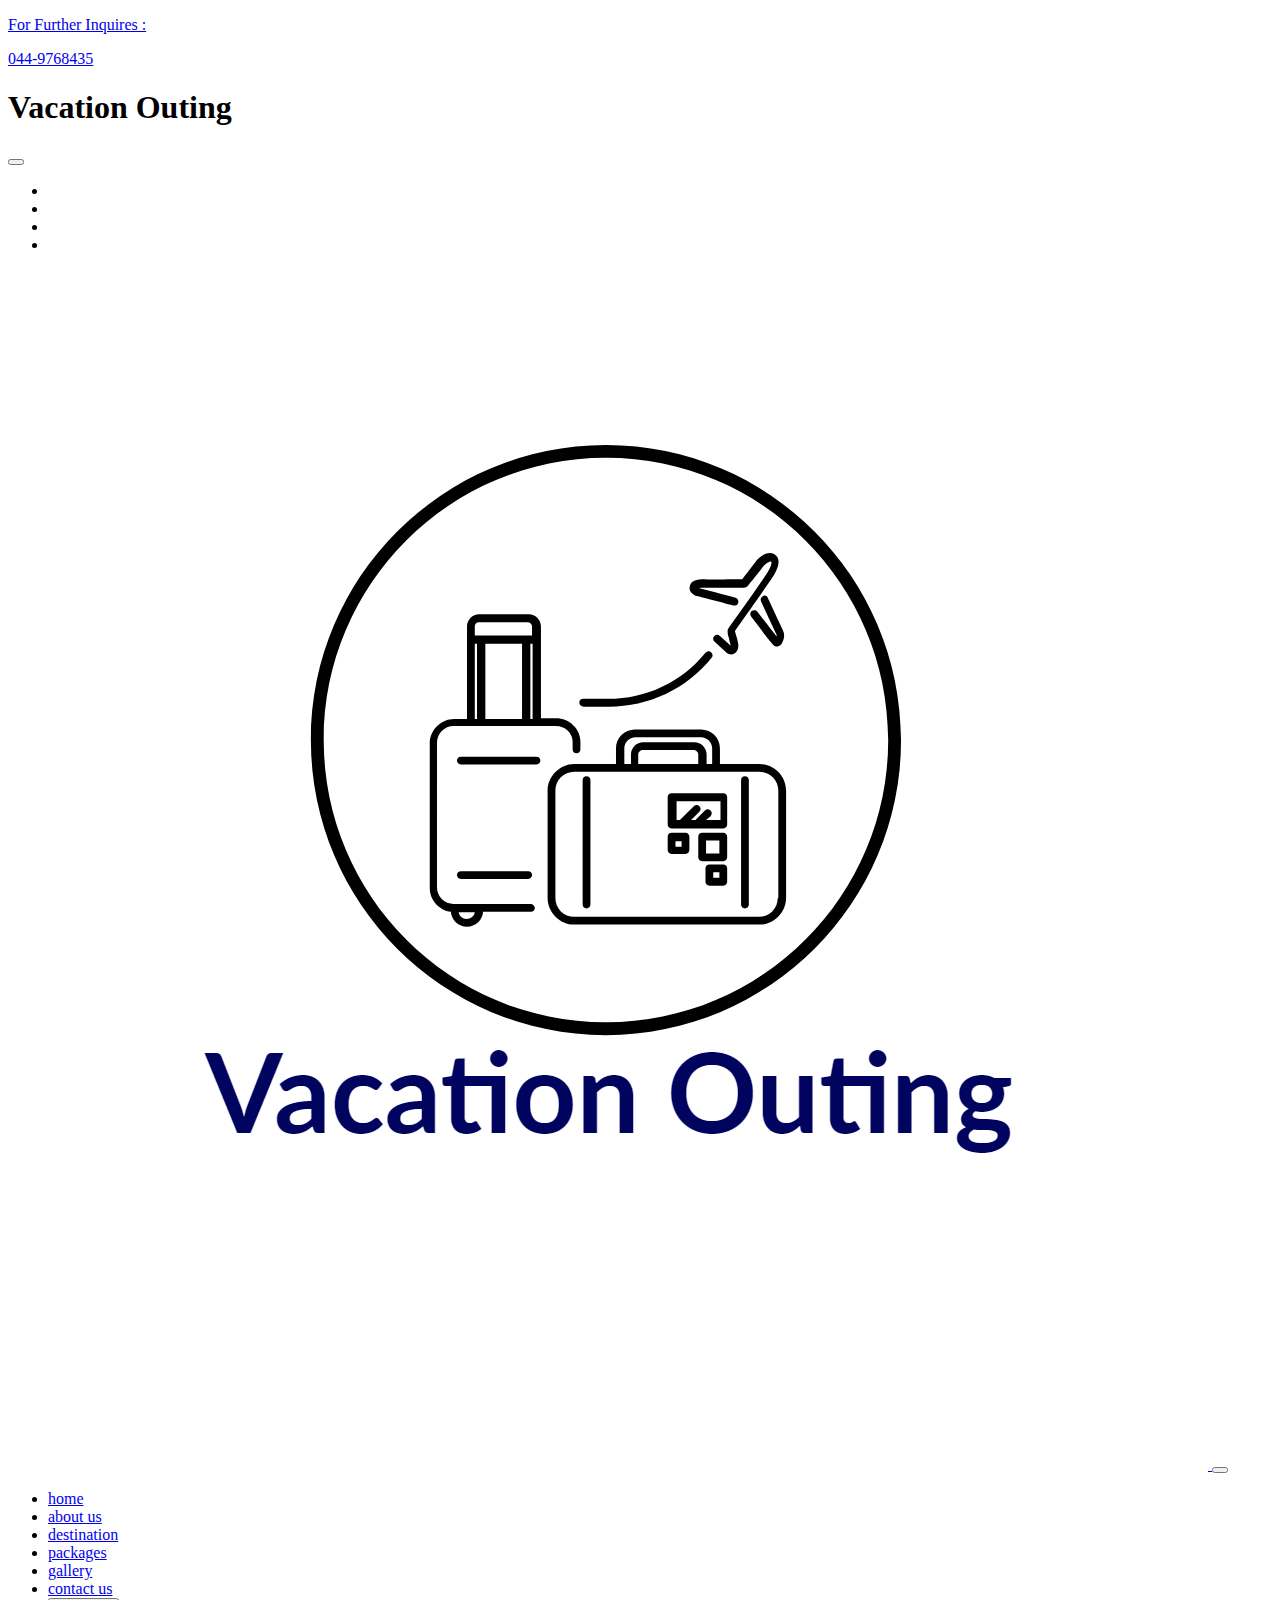
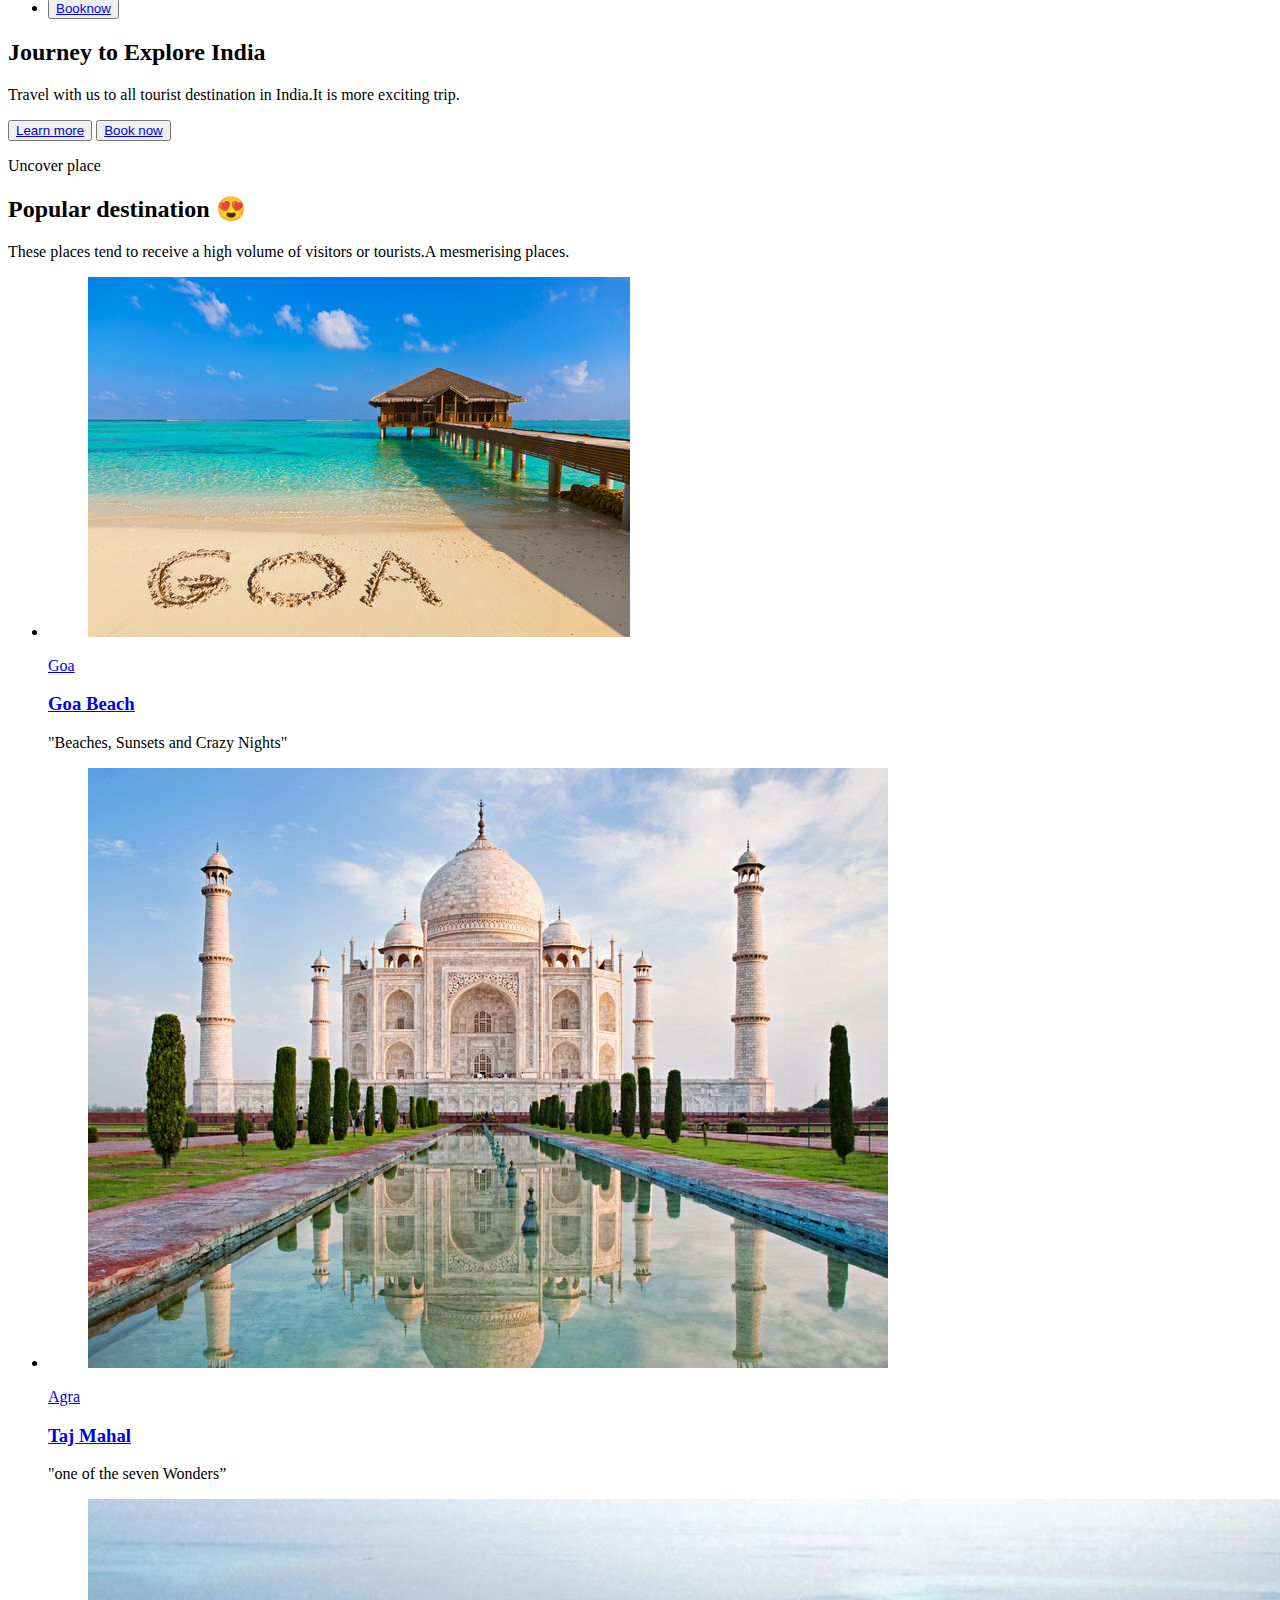
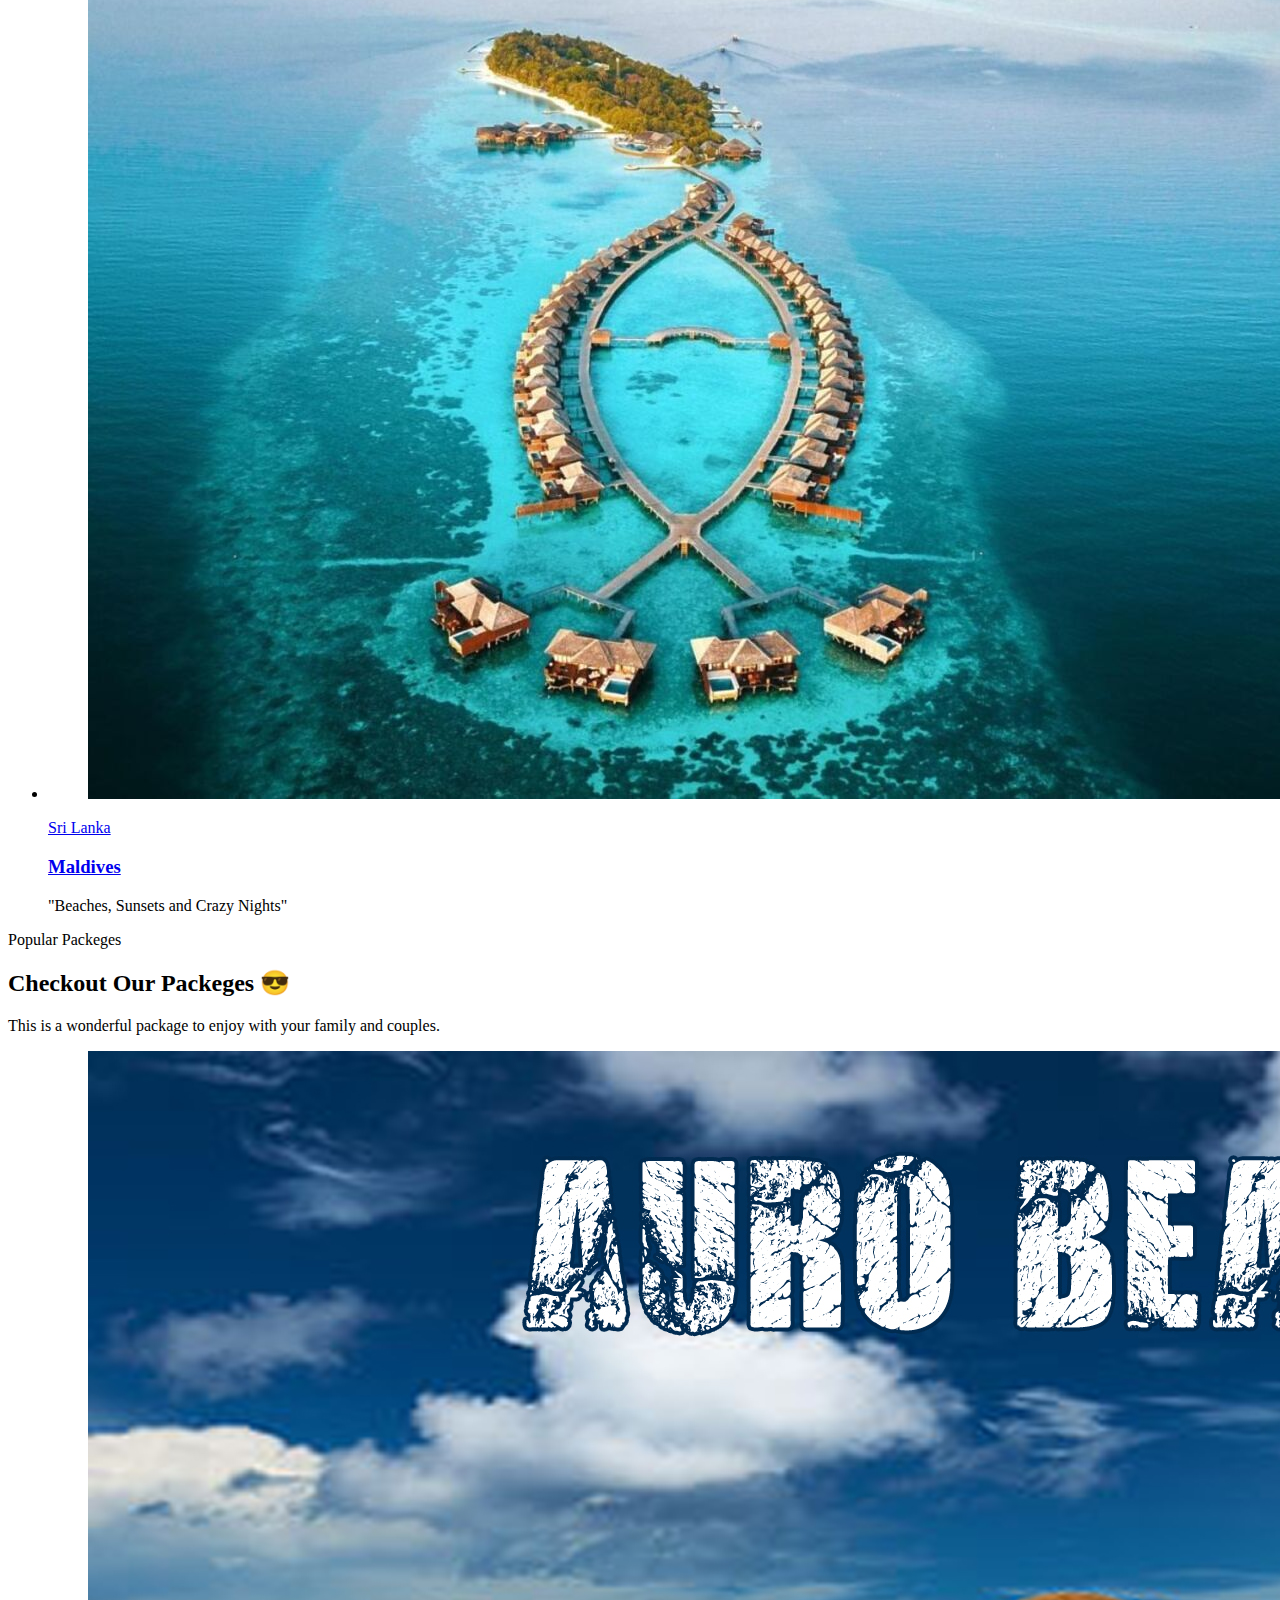
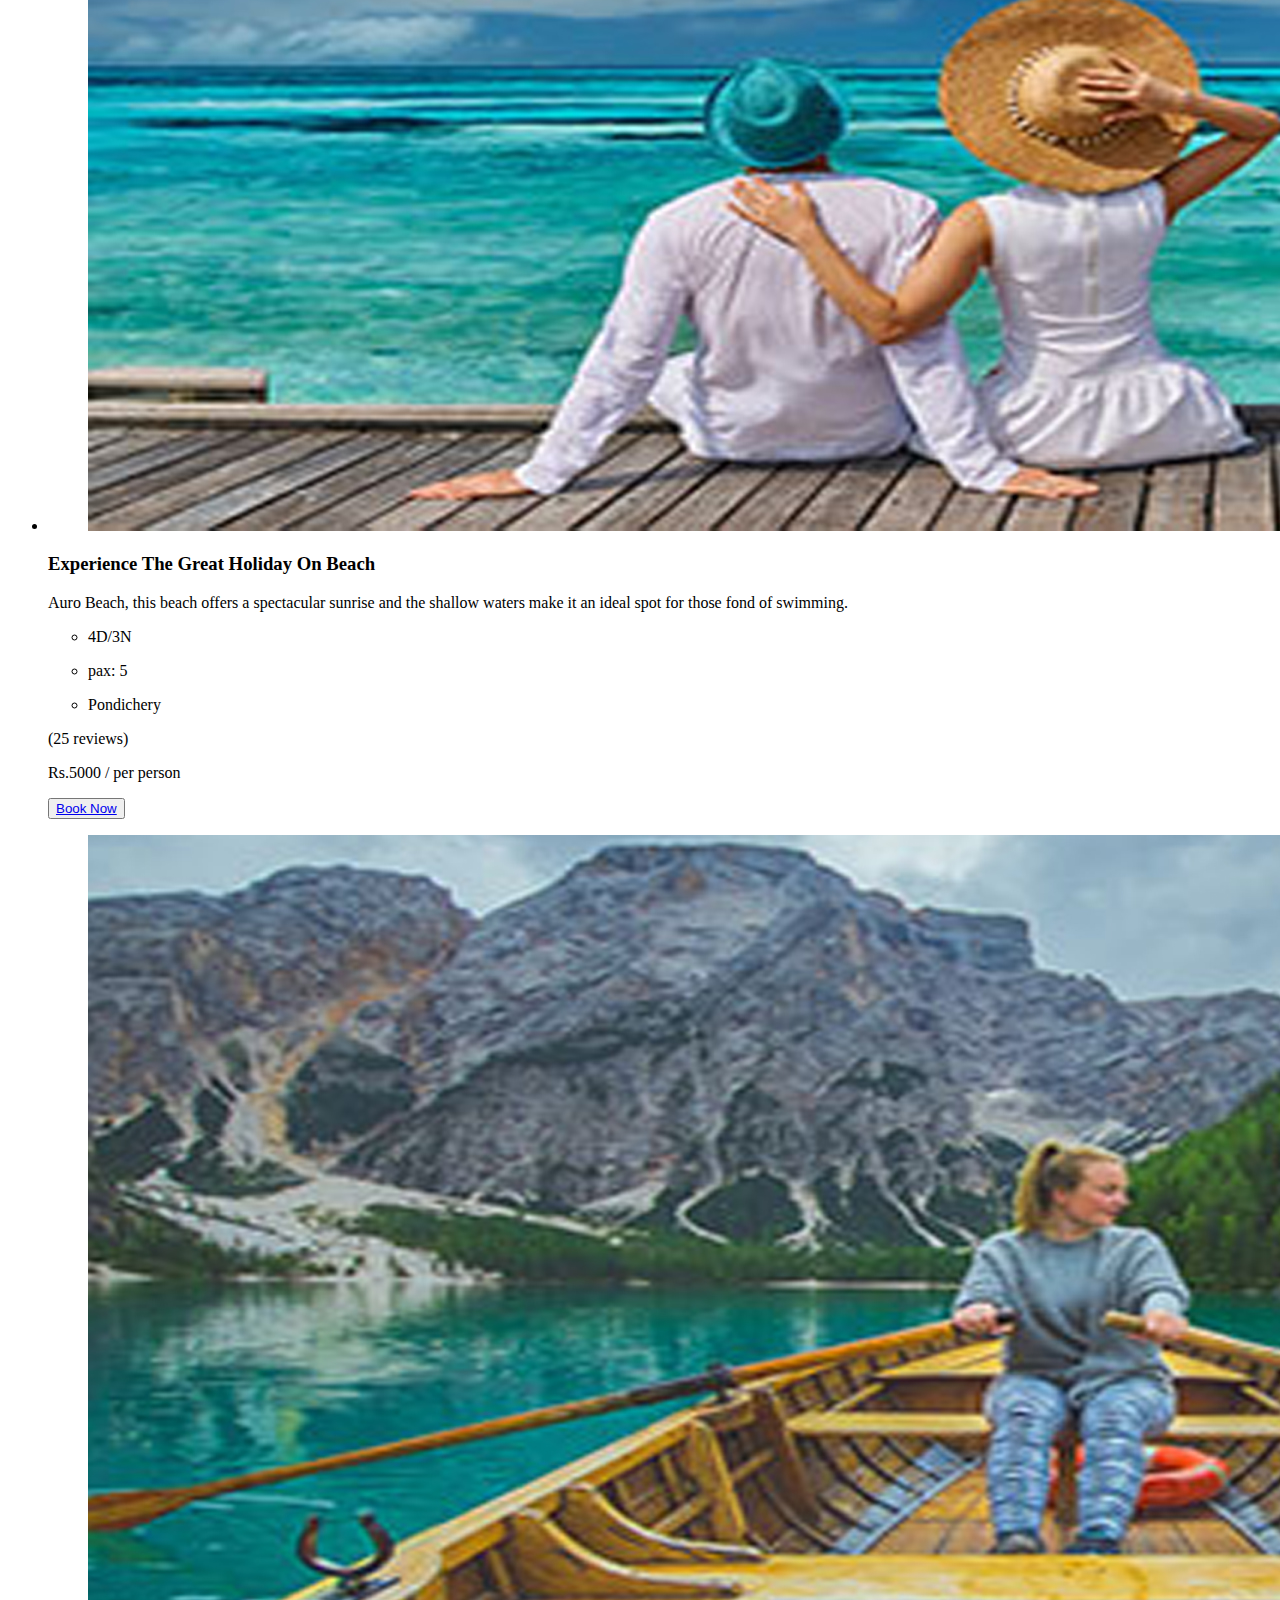
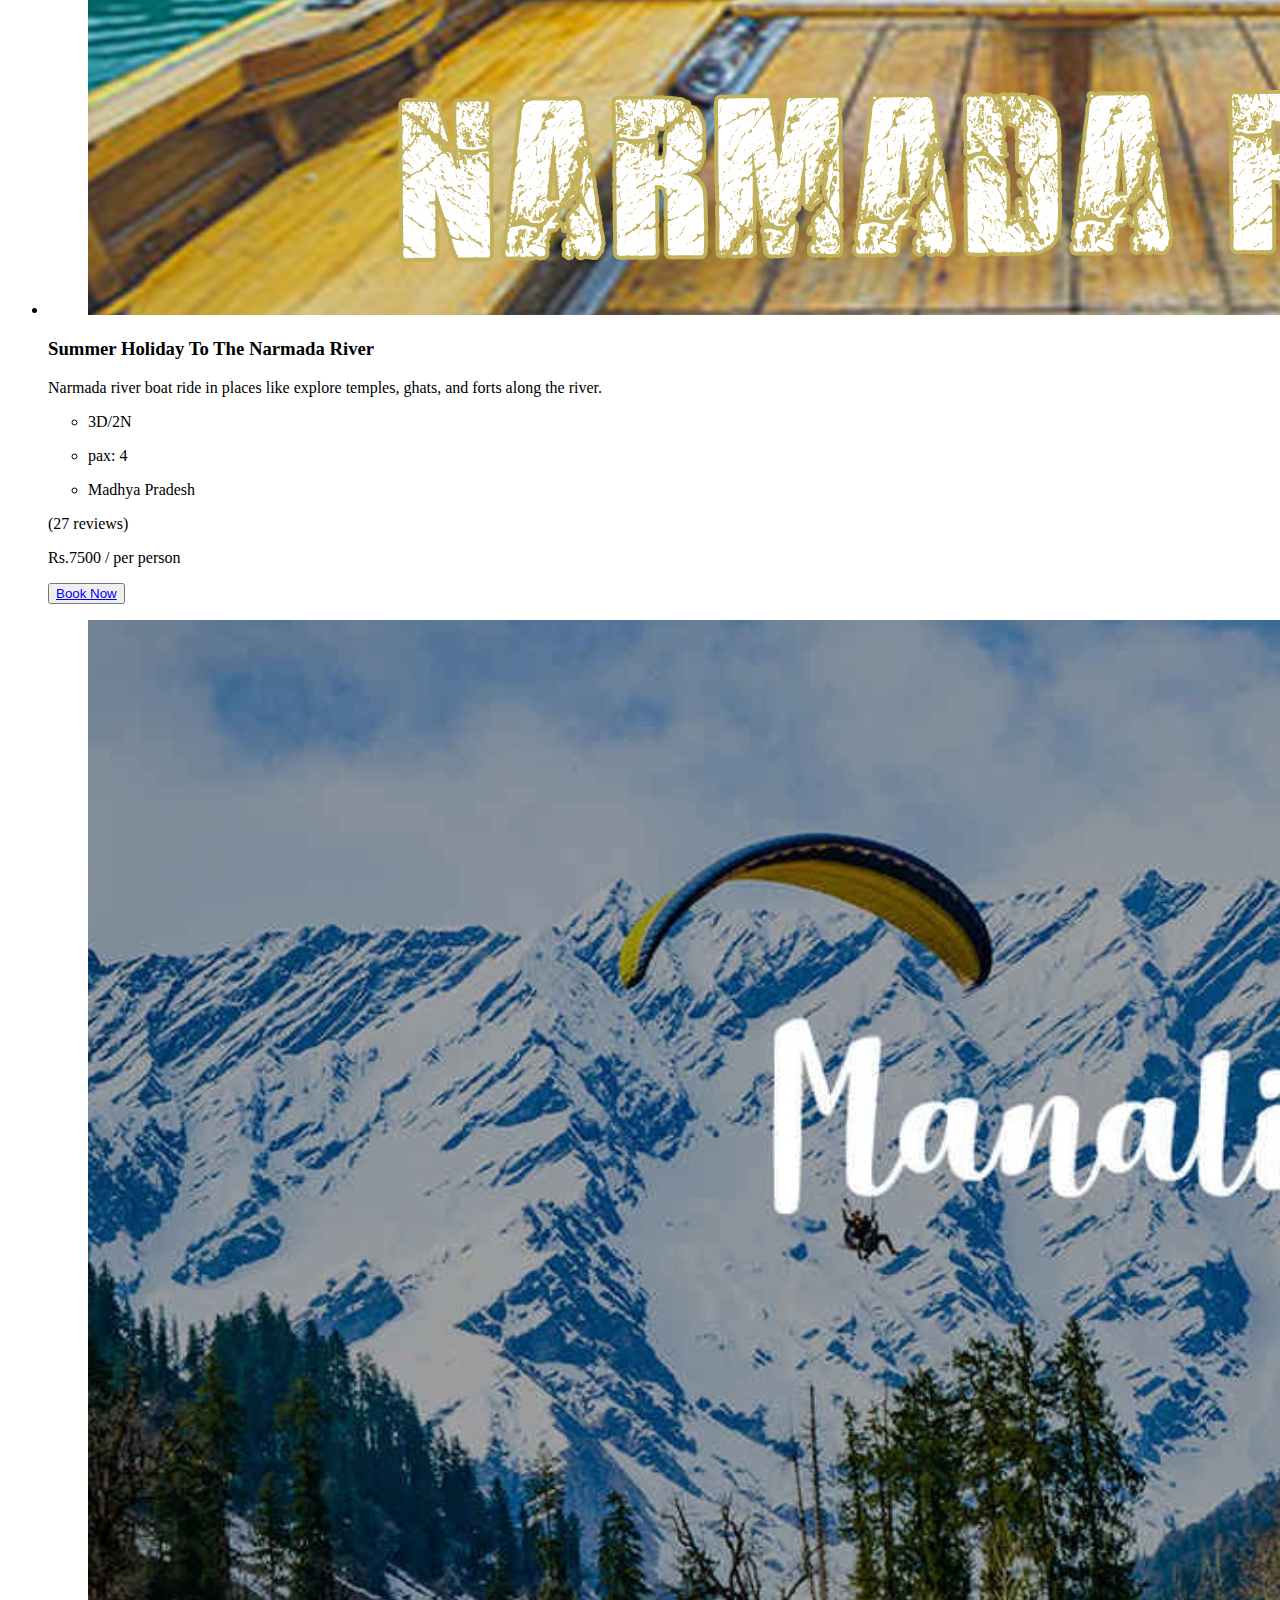
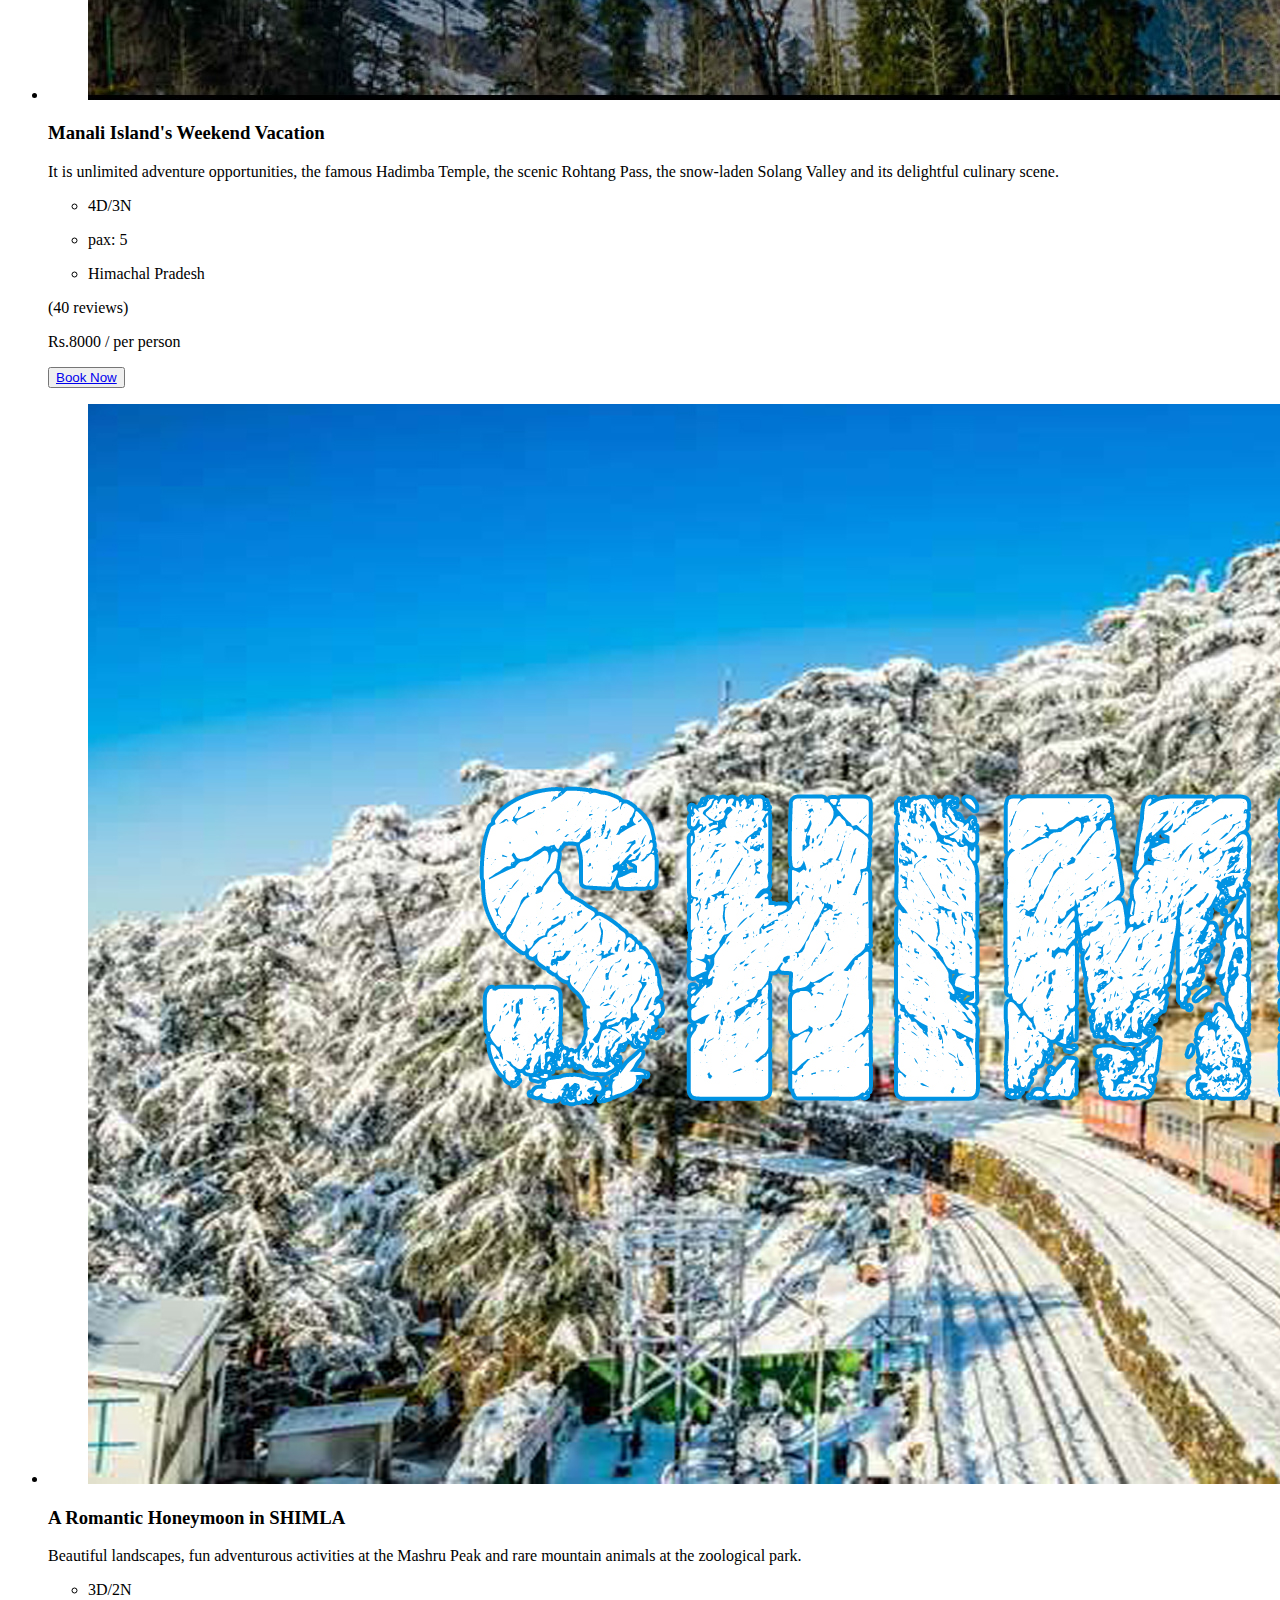
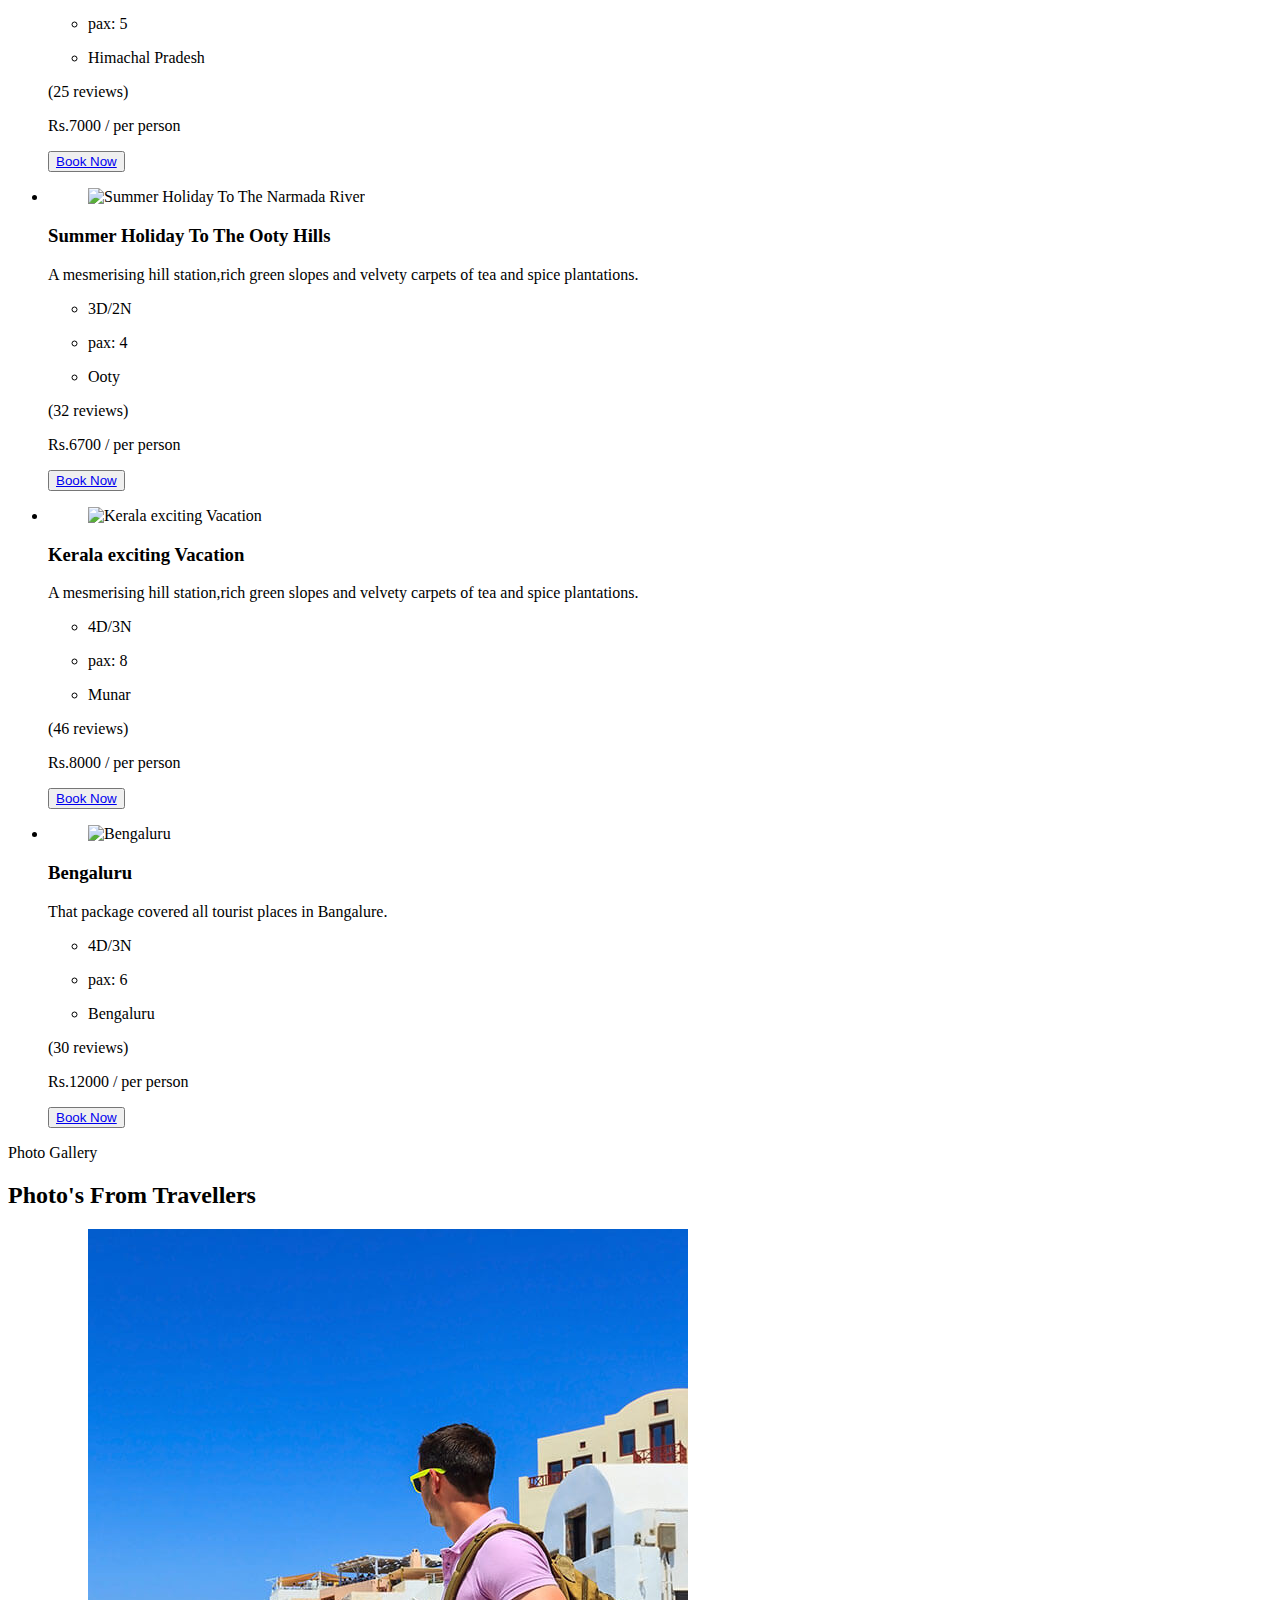
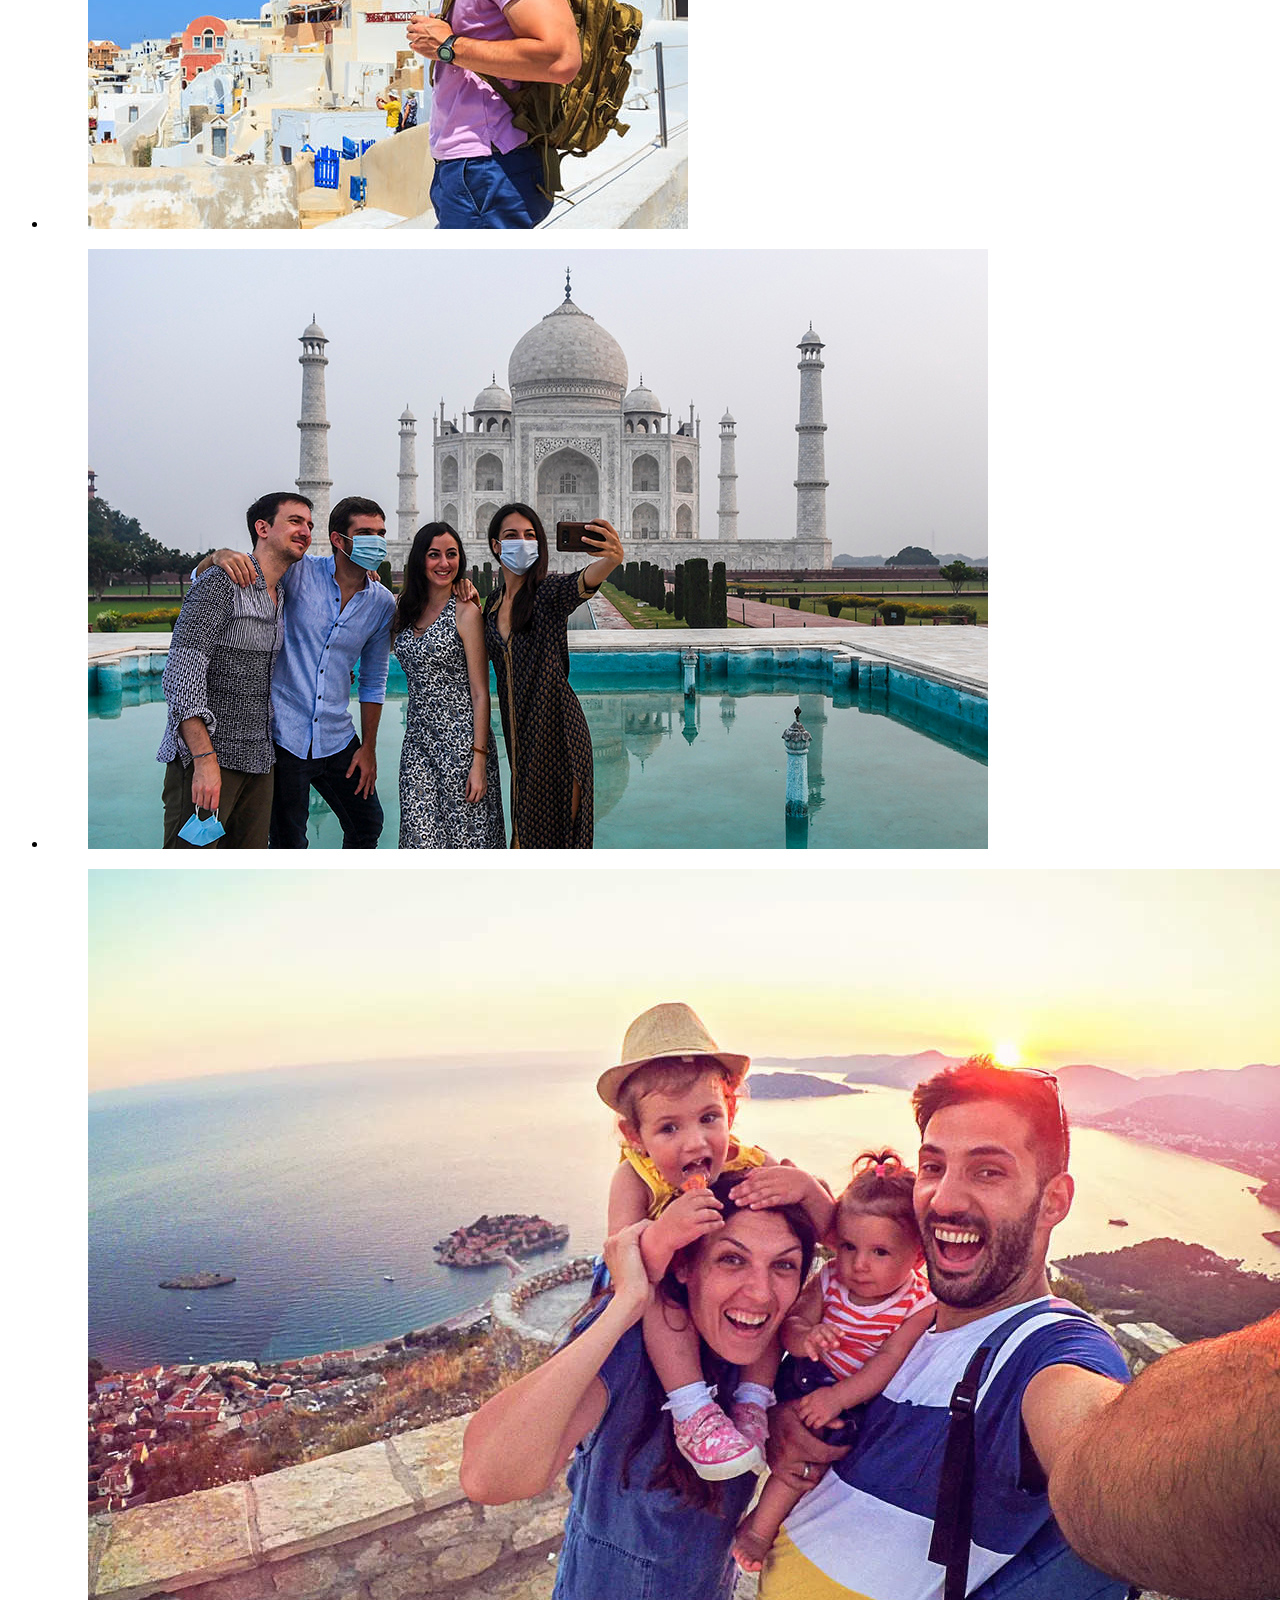
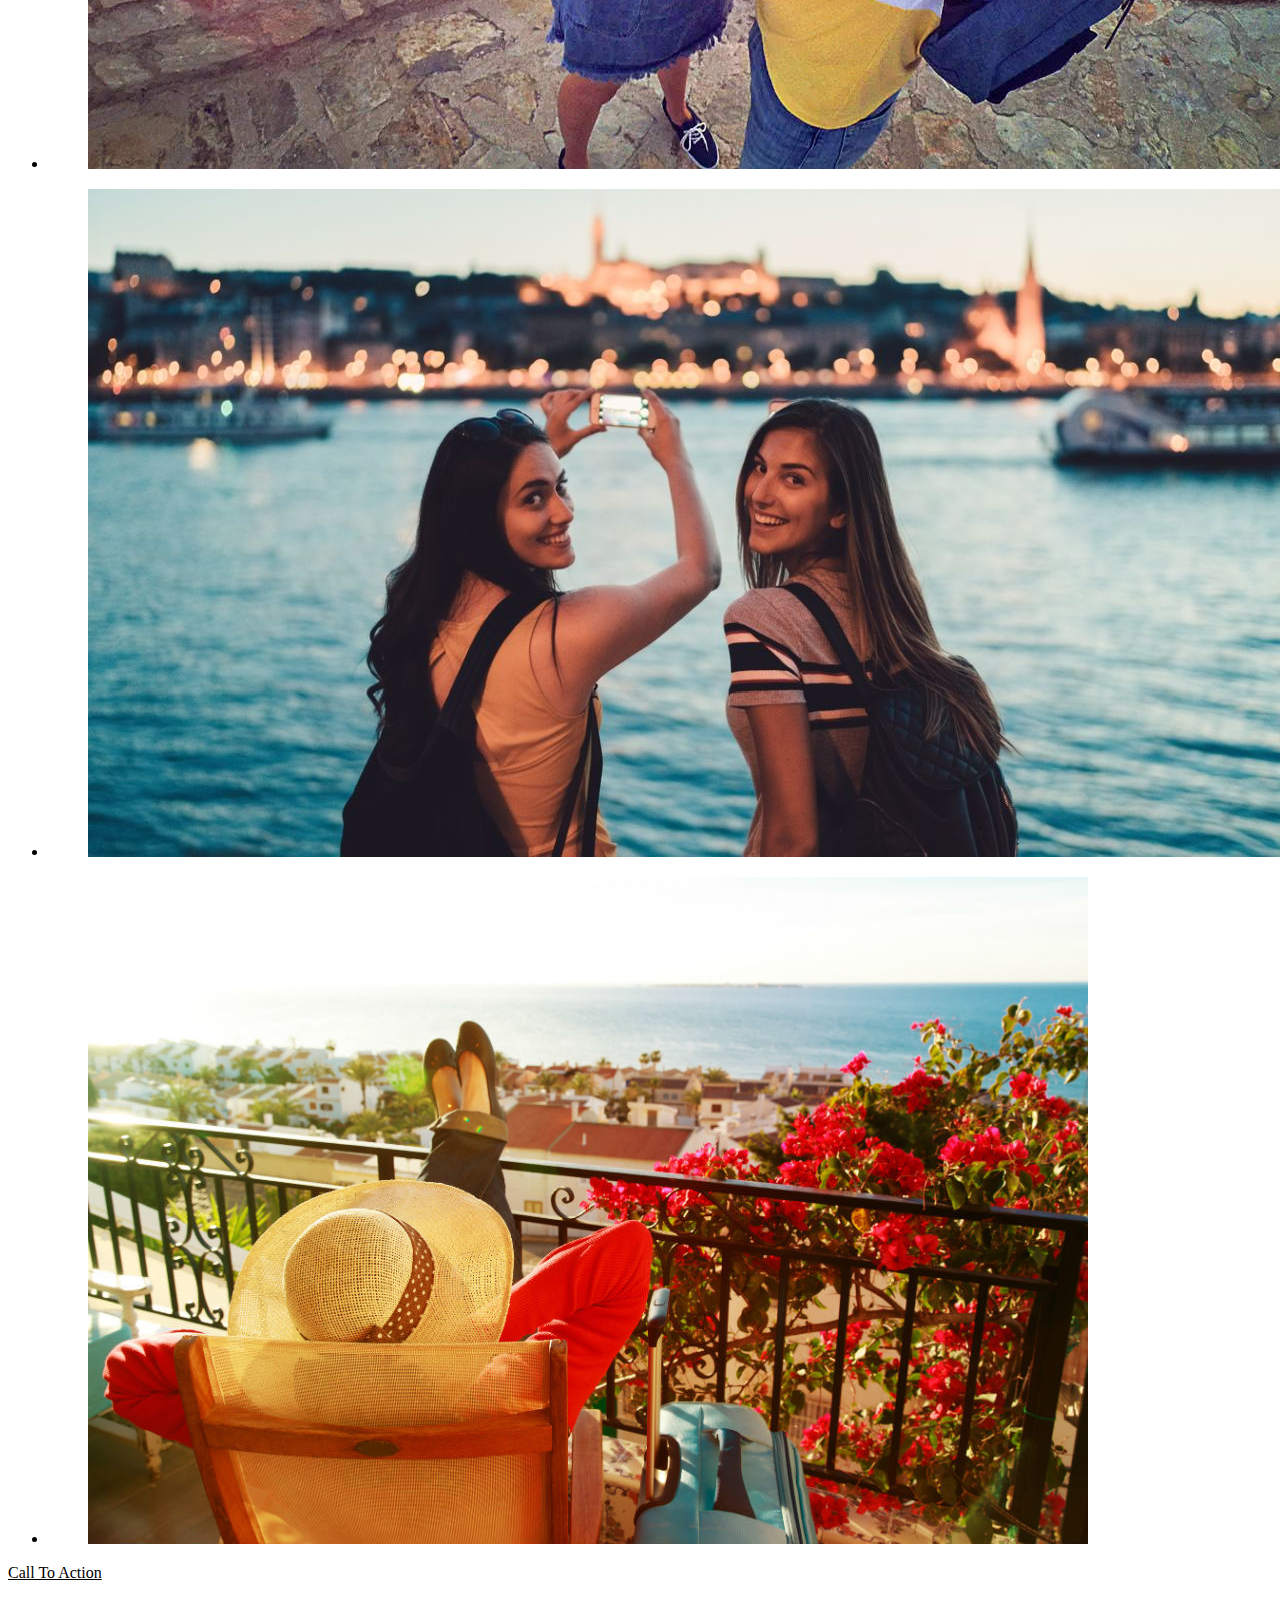
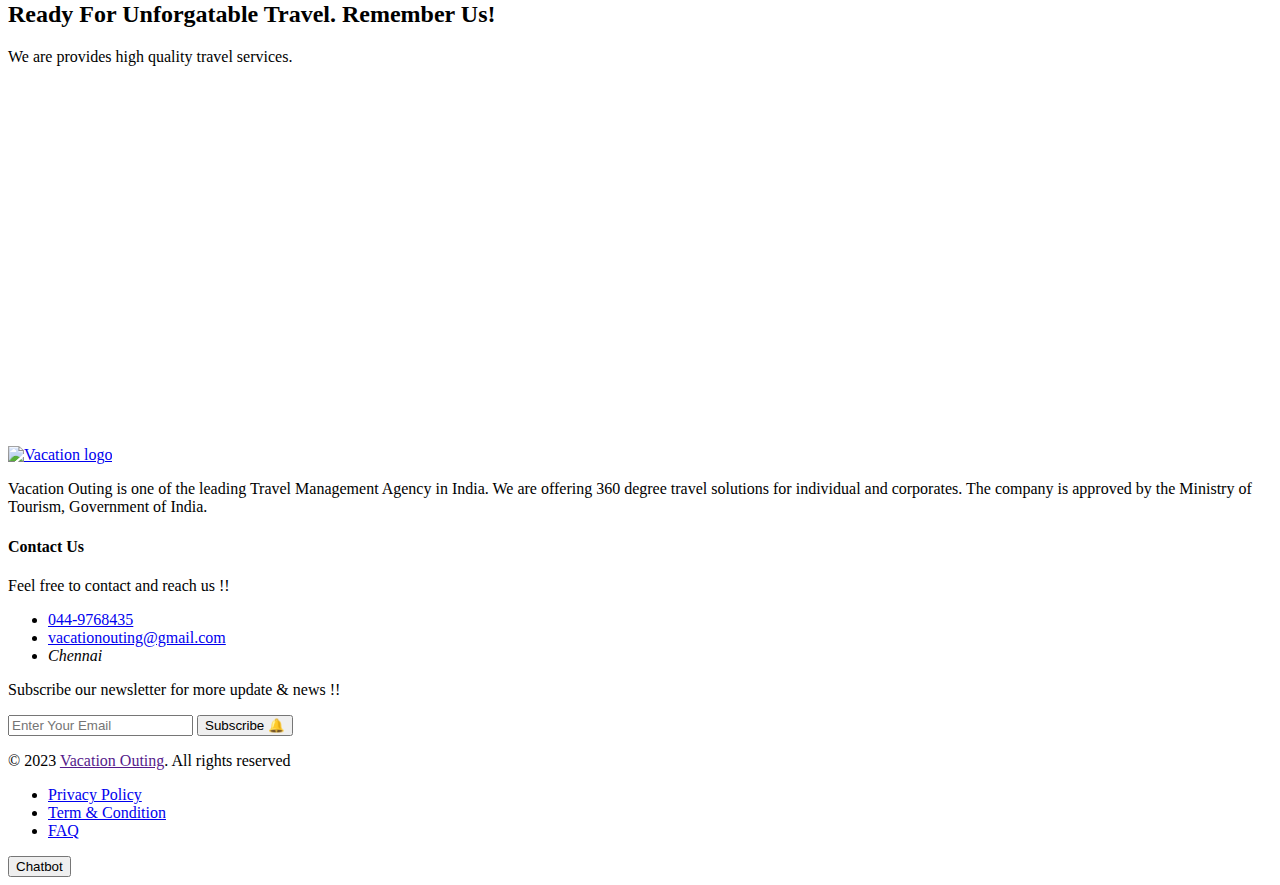
==== commit fc4f06ff: "c" ====
--- a/public/index.html
+++ b/public/index.html
@@ -1088,9 +1088,11 @@
     -->
 
     <div id="chatbot-container">
-      <center>
-      <button class="chatbot"><a href="chatbot/chatbot.html"></a> Chatbot</button>
-    </center>
+      <form action="/chatbot" target="_blank">
+      
+      <button class="chatbot"> Chatbot</button>
+   
+  </form>
   </div>
 
 
